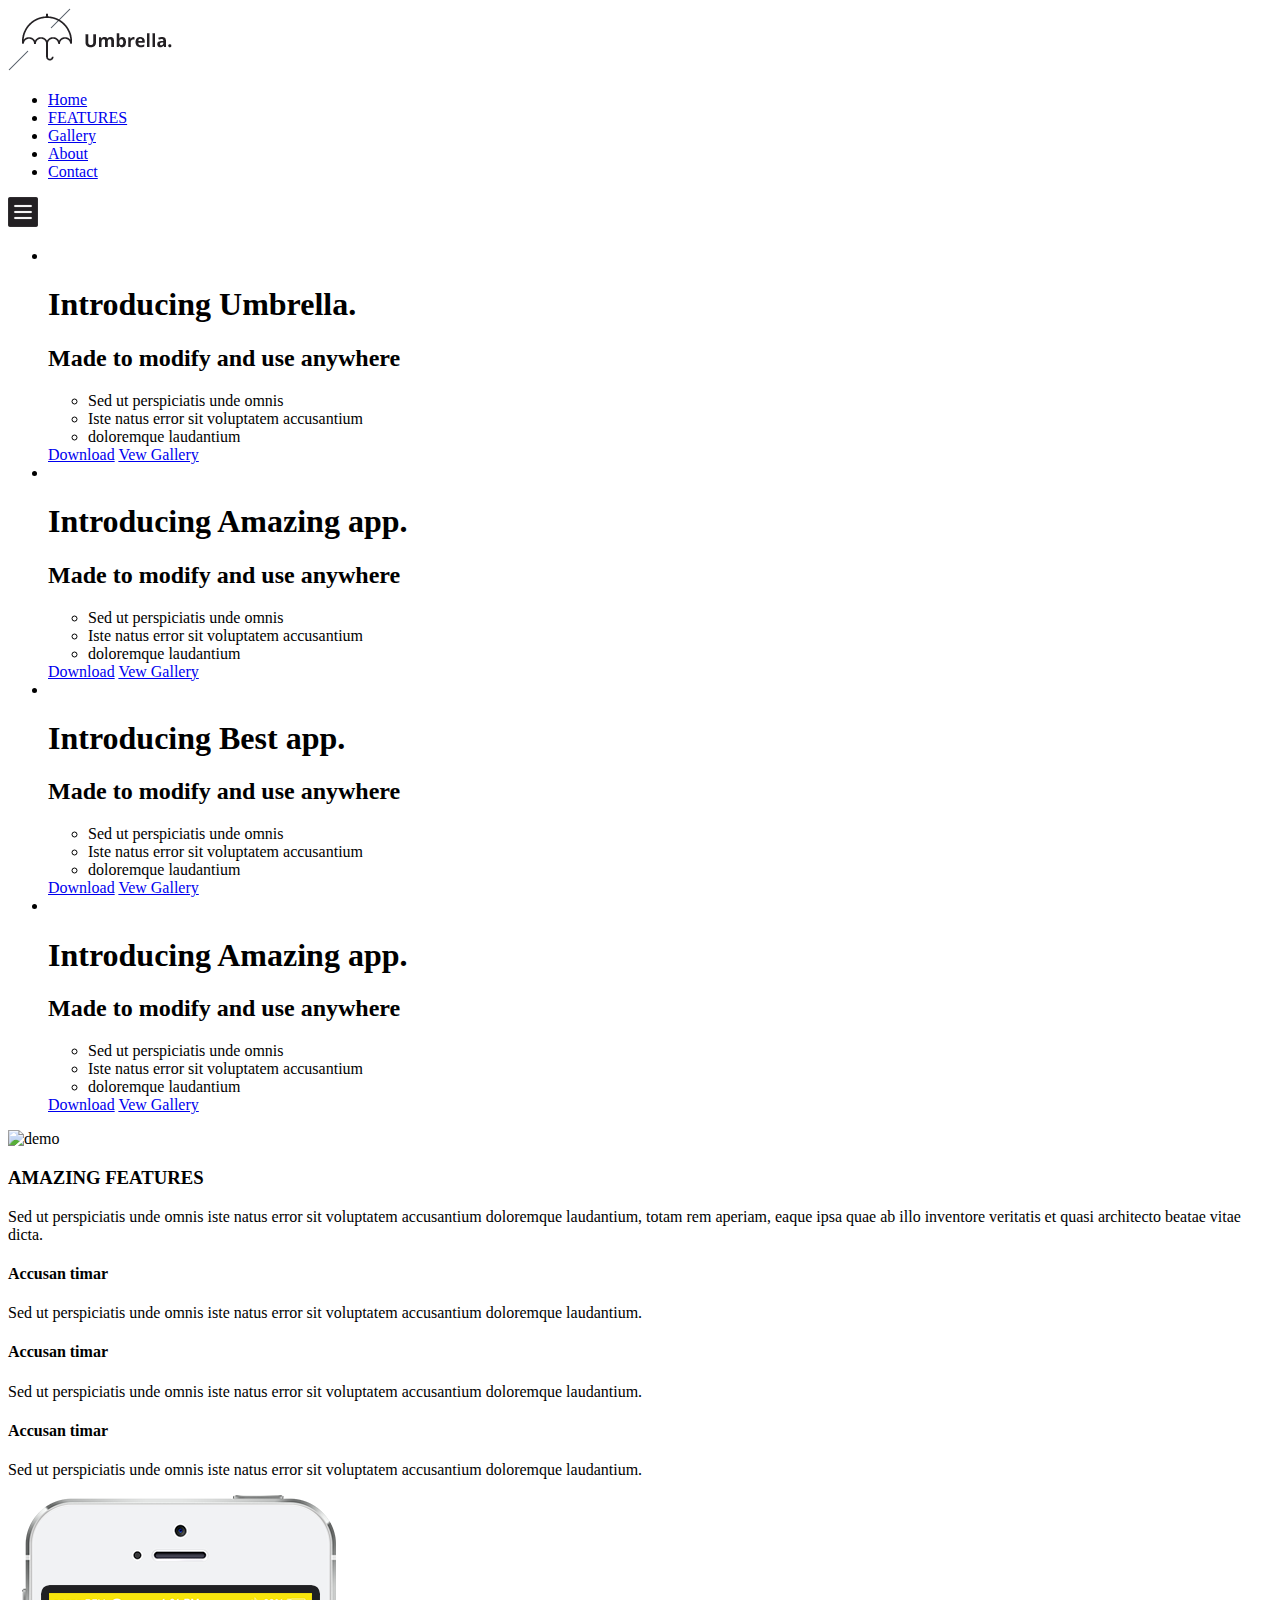
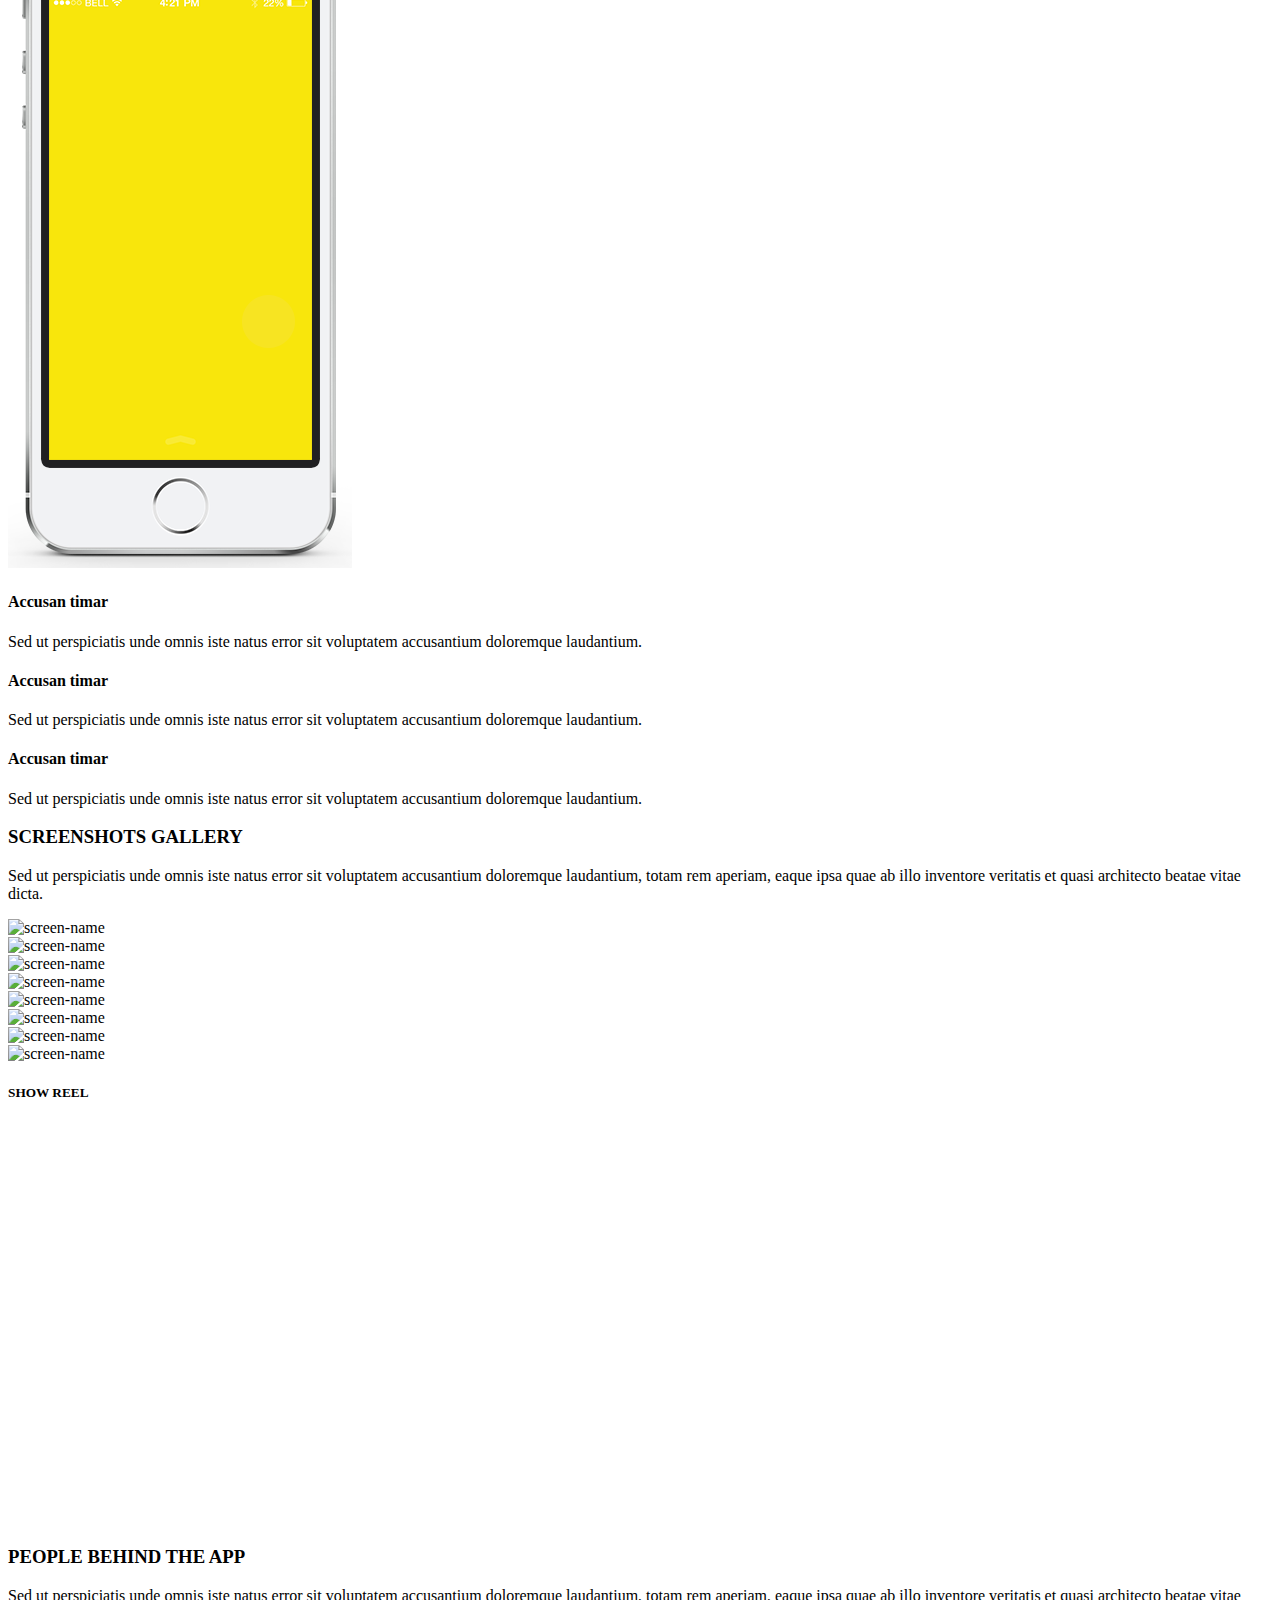
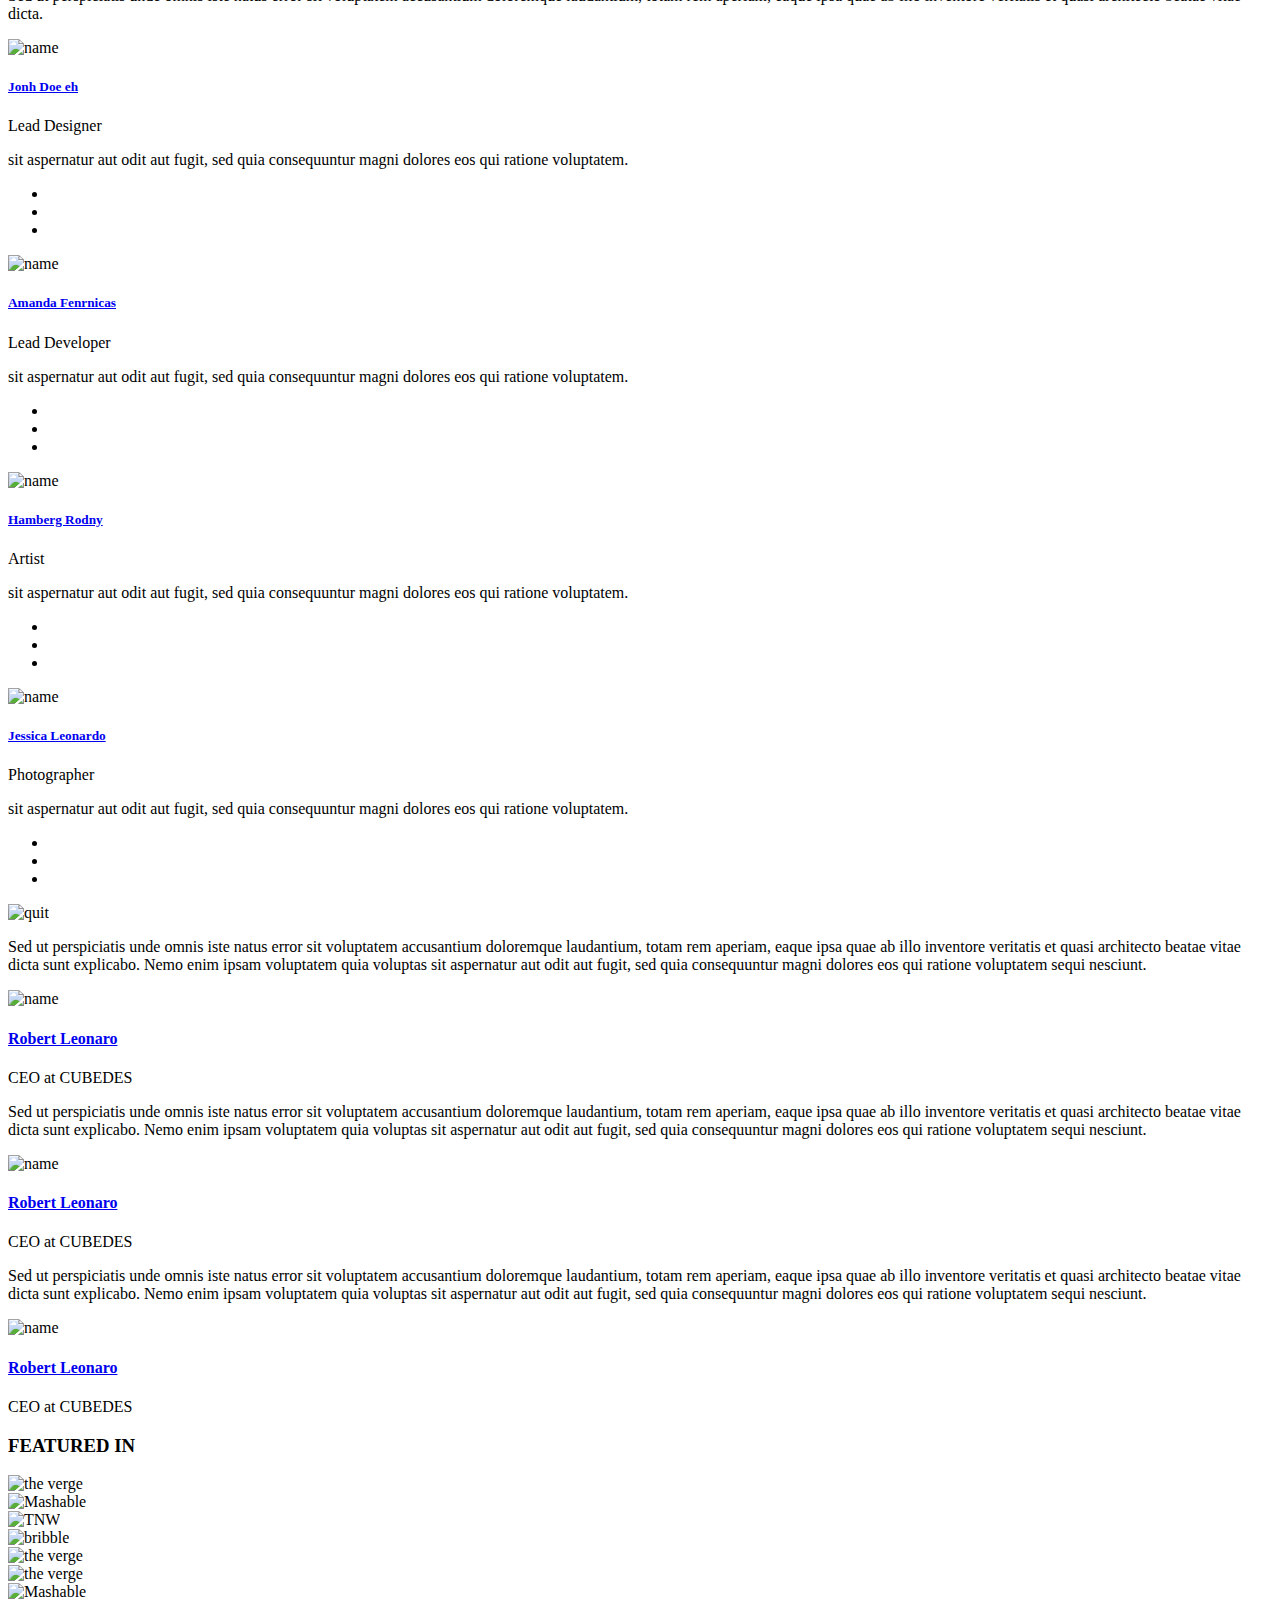
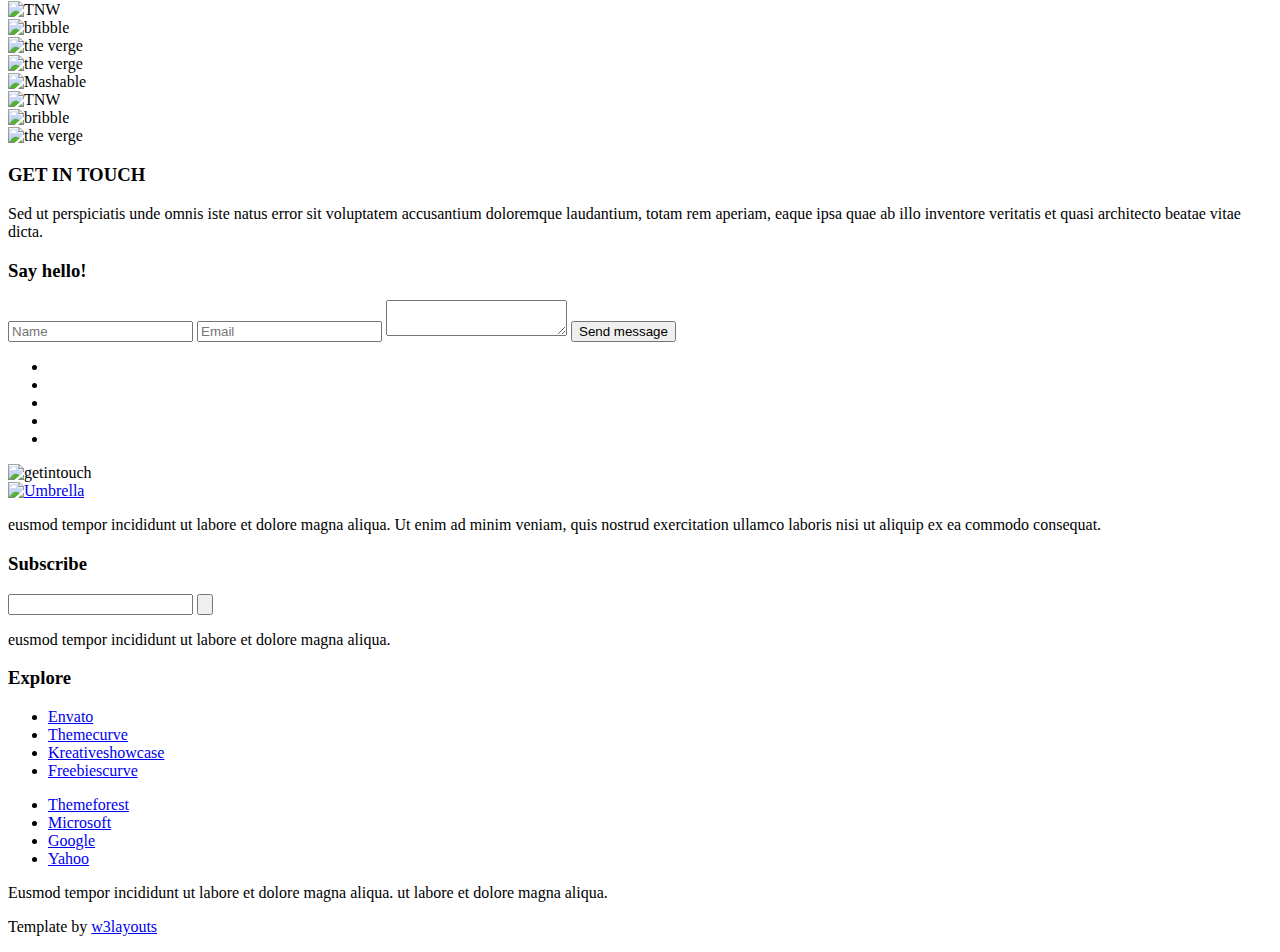
==== flask-boilerplate-master/templates/pretty_front/index.html @ e5119128 "fix this david" ====
<!DOCTYPE HTML>
<html>
	<head>
		<title>Umbrella Bootstarp Website Template | Home :: w3layouts</title>
		<link href="static/css/bootstrap.css" rel='stylesheet' type='text/css' />
		<link rel="shortcut icon" href="images/fav.png" />	
		<!-- jQuery (necessary for Bootstrap's JavaScript plugins) -->
		<script src="static/js/jquery.min.js"></script>
		 <!---- start-smoth-scrolling---->
		<script type="text/javascript" src="js/move-top.js"></script>
		<script type="text/javascript" src="js/easing.js"></script>
		<script type="text/javascript">
			jQuery(document).ready(function($) {
				$(".scroll").click(function(event){		
					event.preventDefault();
					$('html,body').animate({scrollTop:$(this.hash).offset().top},1000);
				});
			});
		</script>
		 <!-- Custom Theme files -->
		<link href="static/css/style.css" rel='stylesheet' type='text/css' />
   		 <!-- Custom Theme files -->
		<meta name="viewport" content="width=device-width, initial-scale=1">
		<script type="application/x-javascript"> addEventListener("load", function() { setTimeout(hideURLbar, 0); }, false); function hideURLbar(){ window.scrollTo(0,1); } </script>
		</script>
		<!----webfonts---->
		<link href='http://fonts.googleapis.com/css?family=Open+Sans:400,300,600,800,700' rel='stylesheet' type='text/css'>
		<!----//webfonts---->
		<!----start-top-nav-script---->
		<script>
			$(function() {
				var pull 		= $('#pull');
					menu 		= $('nav ul');
					menuHeight	= menu.height();
				$(pull).on('click', function(e) {
					e.preventDefault();
					menu.slideToggle();
				});
				$(window).resize(function(){
	        		var w = $(window).width();
	        		if(w > 320 && menu.is(':hidden')) {
	        			menu.removeAttr('style');
	        		}
	    		});
			});
		</script>
		<!----//End-top-nav-script---->
</head>
	<body>
		<!-----start-container----->
		<!-----header-section------>
		<div class="header-section">
			<!----- start-header---->
			<div id="home" class="header">
				<div class="container">
					<div class="top-header">
						<div class="logo">
							<a href="#"><img src="images/logo.png" title="logo" /></a>
						</div>
						<!----start-top-nav---->
						 <nav class="top-nav">
							<ul class="top-nav">
								<li class="active"><a href="#home" class="scroll">Home </a></li>
								<li class="page-scroll"><a href="#fea" class="scroll">FEATURES</a></li>
								<li class="page-scroll"><a href="#gallery" class="scroll">Gallery</a></li>
								<li class="page-scroll"><a href="#about" class="scroll">About </a></li>
								<li class="contatct-active" class="page-scroll"><a href="#contact" class="scroll">Contact</a></li>
							</ul>
							<a href="#" id="pull"><img src="images/nav-icon.png" title="menu" /></a>
						</nav>
						<div class="clearfix"> </div>
					</div>
				</div>
			</div>
			<!----- //End-header---->
			<!----- start-slider---->
			<!----start-slider-script---->
			<script src="static/js/responsiveslides.min.js"></script>
			 <script>
			    // You can also use "$(window).load(function() {"
			    $(function () {
			      // Slideshow 4
			      $("#slider4").responsiveSlides({
			        auto: true,
			        pager: true,
			        nav: true,
			        speed: 500,
			        namespace: "callbacks",
			        before: function () {
			          $('.events').append("<li>before event fired.</li>");
			        },
			        after: function () {
			          $('.events').append("<li>after event fired.</li>");
			        }
			      });
			
			    });
			  </script>
			<!----//End-slider-script---->
			<!-- Slideshow 4 -->
			    <div  id="top" class="callbacks_container">
			      <ul class="rslides" id="slider4">
			        <li>
			          <img src="static/images/slide.jpg" alt="">
			          <div class="caption text-center">
			          	<div class="slide-text-info">
			          		<h1>Introducing <span>Umbrella.</span></h1>
			          		<h2>Made to modify and use anywhere</h2>
			          		<div class="slide-text">
			          			<ul>
			          				<li><span> </span>Sed ut perspiciatis unde omnis </li>
			          				<li><span> </span>Iste natus error sit voluptatem accusantium </li>
			          				<li><span> </span>doloremque laudantium</li>
			          			</ul>
			          		</div>
			          		<div class="clearfix"> </div>
			          		<div class="big-btns">
			          			<a class="download" href="#"><label> </label>Download</a>
			          			<a class="view" href="#"><label> </label>Vew Gallery</a>
			          		</div>
			          	</div>
			          </div>
			        </li>
			        <li>
			          <img src="static/images/slide.jpg" alt="">
			          <div class="caption text-center">
			          	<div class="slide-text-info">
			          		<h1>Introducing <span>Amazing app.</span></h1>
			          		<h2>Made to modify and use anywhere</h2>
			          		<div class="slide-text">
			          			<ul>
			          				<li><span> </span>Sed ut perspiciatis unde omnis </li>
			          				<li><span> </span>Iste natus error sit voluptatem accusantium </li>
			          				<li><span> </span>doloremque laudantium</li>
			          			</ul>
			          		</div>
			          		<div class="clearfix"> </div>
			          		<div class="big-btns">
			          			<a class="download" href="#"><label> </label>Download</a>
			          			<a class="view" href="#"><label> </label>Vew Gallery</a>
			          		</div>
			          	</div>
			          </div>
			        </li>
			        <li>
			          <img src="static/images/slide.jpg" alt="">
			          <div class="caption text-center">
			          	<div class="slide-text-info">
			          		<h1>Introducing <span>Best app.</span></h1>
			          		<h2>Made to modify and use anywhere</h2>
			          		<div class="slide-text">
			          			<ul>
			          				<li><span> </span>Sed ut perspiciatis unde omnis </li>
			          				<li><span> </span>Iste natus error sit voluptatem accusantium </li>
			          				<li><span> </span>doloremque laudantium</li>
			          			</ul>
			          		</div>
			          		<div class="clearfix"> </div>
			          		<div class="big-btns">
			          			<a class="download" href="#"><label> </label>Download</a>
			          			<a class="view" href="#"><label> </label>Vew Gallery</a>
			          		</div>
			          	</div>
			          </div>
			        </li>
			        <li>
			          <img src="static/images/slide.jpg" alt="">
			           <div class="caption text-center">
			           <div class="slide-text-info">
			          		<h1>Introducing <span>Amazing app.</span></h1>
			          		<h2>Made to modify and use anywhere</h2>
			          		<div class="slide-text">
			          			<ul>
			          				<li><span> </span>Sed ut perspiciatis unde omnis </li>
			          				<li><span> </span>Iste natus error sit voluptatem accusantium </li>
			          				<li><span> </span>doloremque laudantium</li>
			          			</ul>
			          		</div>
			          		<div class="clearfix"> </div>
			          		<div class="big-btns">
			          				<a class="download" href="#"><label> </label>Download</a>
			          				<a class="view" href="#"><label> </label>Vew Gallery</a>
			          		</div>
			          	</div>
			          </div>
			        </li>
			      </ul>
			    </div>
			    <div class="clearfix"> </div>
			    <!-----divice----->
			    	<div class="divice-demo">
			    		<img src="static/images/divice-in-hand.png" title="demo" />
			    	</div>
			    <!---//divice----->
			<!----- //End-slider---->
			</div>
			<!-----//header-section----->
			<!----features----->
			<div id="fea" class="features">
				<div class="container">
					<div class="section-head text-center">
						<h3><span class="frist"> </span>AMAZING FEATURES<span class="second"> </span></h3>
						<p>Sed ut perspiciatis unde omnis iste natus error sit voluptatem accusantium doloremque laudantium, totam rem aperiam, eaque ipsa quae ab illo inventore veritatis et quasi architecto beatae vitae dicta.</p>
					</div>
					<!----features-grids----->
					<div class="features-grids">
						<div class="col-md-4 features-grid">
							<div class="features-grid-info">
								<div class="col-md-2 features-icon">
									<span class="f-icon0"> </span>
								</div>
								<div class="col-md-10 features-info">
									<h4>Accusan timar</h4>
									<p>Sed ut perspiciatis unde omnis iste natus error sit voluptatem accusantium doloremque laudantium.</p>
								</div>
								<div class="clearfix"> </div>
							</div>
							<div class="features-grid-info">
								<div class="col-md-2 features-icon">
									<span class="f-icon1"> </span>
								</div>
								<div class="col-md-10 features-info">
									<h4>Accusan timar</h4>
									<p>Sed ut perspiciatis unde omnis iste natus error sit voluptatem accusantium doloremque laudantium.</p>
								</div>
								<div class="clearfix"> </div>
							</div>
							<div class="features-grid-info">
								<div class="col-md-2 features-icon">
									<span class="f-icon2"> </span>
								</div>
								<div class="col-md-10 features-info">
									<h4>Accusan timar</h4>
									<p>Sed ut perspiciatis unde omnis iste natus error sit voluptatem accusantium doloremque laudantium.</p>
								</div>
								<div class="clearfix"> </div>
							</div>
							
						</div><!---end-features-grid---->
						<div class="col-md-4 features-grid">
							<div class="big-divice">
								<img src="images/divice.png" title="features-demo" />
							</div>
						</div><!---end-features-grid---->
						<div class="col-md-4 features-grid">
							<div class="features-grid-info">
								<div class="col-md-2 features-icon1">
									<span class="f-icon3"> </span>
								</div>
								<div class="col-md-10 features-info">
									<h4>Accusan timar</h4>
									<p>Sed ut perspiciatis unde omnis iste natus error sit voluptatem accusantium doloremque laudantium.</p>
								</div>
								<div class="clearfix"> </div>
							</div>
							<div class="features-grid-info">
								<div class="col-md-2 features-icon1">
									<span class="f-icon4"> </span>
								</div>
								<div class="col-md-10 features-info">
									<h4>Accusan timar</h4>
									<p>Sed ut perspiciatis unde omnis iste natus error sit voluptatem accusantium doloremque laudantium.</p>
								</div>
								<div class="clearfix"> </div>
							</div>
							<div class="features-grid-info">
								<div class="col-md-2 features-icon1">
									<span class="f-icon5"> </span>
								</div>
								<div class="col-md-10 features-info">
									<h4>Accusan timar</h4>
									<p>Sed ut perspiciatis unde omnis iste natus error sit voluptatem accusantium doloremque laudantium.</p>
								</div>
								<div class="clearfix"> </div>
							</div>
							
						</div><!---end-features-grid---->
						<div class="clearfix"> </div>
					</div>
				</div>
					<!----//features-grids----->
					<!----//features----->
					<!----screen-shot-gallery---->
					<div id="gallery" class="screen-shot-gallery">
						<div class="container">
							<div class="section-head text-center">
								<h3><span class="frist"> </span>SCREENSHOTS GALLERY<span class="second"> </span></h3>
								<p>Sed ut perspiciatis unde omnis iste natus error sit voluptatem accusantium doloremque laudantium, totam rem aperiam, eaque ipsa quae ab illo inventore veritatis et quasi architecto beatae vitae dicta.</p>
							</div>
						</div>
						<!----sreen-gallery-cursual---->
						<div class="sreen-gallery-cursual">
							 <!-- requried-jsfiles-for owl -->
							<link href="static/css/owl.carousel.css" rel="stylesheet">
							    <script src="static/js/owl.carousel.js"></script>
							        <script>
							    $(document).ready(function() {
							      $("#owl-demo").owlCarousel({
							        items : 3,
							        lazyLoad : true,
							        autoPlay : true,
							      });
							    });
							    </script>
							 <!-- //requried-jsfiles-for owl -->
							 <!-- start content_slider -->
							 <div class="container">
						       <div id="owl-demo" class="owl-carousel">
					                <div class="item">
					                	<img class="lazyOwl" data-src="static/images/screen.png" alt="screen-name">
					                </div>
					                <div class="item">
					                	<img class="lazyOwl" data-src="static/images/screen.png" alt="screen-name">
					                </div>
					                <div class="item">
					                	<img class="lazyOwl" data-src="static/images/screen.png" alt="screen-name">
					                </div>
					                <div class="item">
					                	<img class="lazyOwl" data-src="static/images/screen.png" alt="screen-name">
					                </div>
					                <div class="item">
					                	<img class="lazyOwl" data-src="static/images/screen.png" alt="screen-name">
					                </div>
					                <div class="item">
					                	<img class="lazyOwl" data-src="static/images/screen.png" alt="screen-name">
					                </div>
					                <div class="item">
					                	<img class="lazyOwl" data-src="static/images/screen.png" alt="screen-name">
					                </div>
					                <div class="item">
					                	<img class="lazyOwl" data-src="static/images/screen.png" alt="screen-name">
					                </div>
				              </div>
						</div>
						<!--//sreen-gallery-cursual---->
					</div>
				</div>
				<!--//screen-shot-gallery---->
				<!---- show-reel ---->
				<!---pop-up-box---->
					<link href="static/css/popuo-box.css" rel="stylesheet" type="text/css" media="all"/>
					<script src="static/js/jquery.magnific-popup.js" type="text/javascript"></script>
					<!---//pop-up-box---->
				<div class="show-reel text-center">
					<div class="container">
						<h5>SHOW  <a class="popup-with-zoom-anim" href="#small-dialog"><span> </span></a> REEL</h5>
						<div id="small-dialog" class="mfp-hide">
						<iframe src="//player.vimeo.com/video/38584262" width="100%" height="400" frameborder="0" webkitallowfullscreen mozallowfullscreen allowfullscreen> </iframe>
					</div>
					 <script>
							$(document).ready(function() {
							$('.popup-with-zoom-anim').magnificPopup({
								type: 'inline',
								fixedContentPos: false,
								fixedBgPos: true,
								overflowY: 'auto',
								closeBtnInside: true,
								preloader: false,
								midClick: true,
								removalDelay: 300,
								mainClass: 'my-mfp-zoom-in'
							});
																							
							});
					</script>	
					</div>
				</div>
				<!---- //show-reel ---->
				<!----team---->
				<div id="about" class="team">
					<div class="container">
						<div class="section-head text-center">
							<h3><span class="frist"> </span>PEOPLE BEHIND THE APP<span class="second"> </span></h3>
							<p>Sed ut perspiciatis unde omnis iste natus error sit voluptatem accusantium doloremque laudantium, totam rem aperiam, eaque ipsa quae ab illo inventore veritatis et quasi architecto beatae vitae dicta.</p>
						</div>
					</div>
					<!----team-members---->
					<div class="team-members">
						<div class="container">
							<div class="col-md-3 team-member">
								<div class="team-member-info">
									<img class="member-pic" src="static/images/team-member4.jpg" title="name" />
									<h5><a href="#">Jonh Doe eh</a></h5>
									<span>Lead Designer</span>
									<label class="team-member-caption text-center">
										<p>sit aspernatur aut odit aut fugit, sed quia consequuntur magni dolores eos qui ratione voluptatem.</p>
										<ul>
											<li><a class="t-twitter" href="#"><span> </span></a></li>
											<li><a class="t-facebook" href="#"><span> </span></a></li>
											<li><a class="t-googleplus" href="#"><span> </span></a></li>
											<div class="clearfix"> </div>
										</ul>
									</label>
								</div>
							</div><!--- end-team-member --->
							<div class="col-md-3 team-member">
								<div class="team-member-info">
									<img class="member-pic" src="static/images/team-member1.jpg" title="name" />
									<h5><a href="#">Amanda Fenrnicas</a></h5>
									<span>Lead Developer</span>
									<label class="team-member-caption text-center">
										<p>sit aspernatur aut odit aut fugit, sed quia consequuntur magni dolores eos qui ratione voluptatem.</p>
										<ul>
											<li><a class="t-twitter" href="#"><span> </span></a></li>
											<li><a class="t-facebook" href="#"><span> </span></a></li>
											<li><a class="t-googleplus" href="#"><span> </span></a></li>
											<div class="clearfix"> </div>
										</ul>
									</label>
								</div>
							</div><!--- end-team-member --->
							<div class="col-md-3 team-member">
								<div class="team-member-info">
									<img class="member-pic" src="static/images/team-member2.jpg" title="name" />
									<h5><a href="#">Hamberg Rodny</a></h5>
									<span>Artist</span>
									<label class="team-member-caption text-center">
										<p>sit aspernatur aut odit aut fugit, sed quia consequuntur magni dolores eos qui ratione voluptatem.</p>
										<ul>
											<li><a class="t-twitter" href="#"><span> </span></a></li>
											<li><a class="t-facebook" href="#"><span> </span></a></li>
											<li><a class="t-googleplus" href="#"><span> </span></a></li>
											<div class="clearfix"> </div>
										</ul>
									</label>
								</div>
							</div><!--- end-team-member --->
							<div class="col-md-3 team-member">
								<div class="team-member-info">
									<img class="member-pic" src="static/images/team-member3.jpg" title="name" />
									<h5><a href="#">Jessica Leonardo</a></h5>
									<span>Photographer</span>
									<label class="team-member-caption text-center">
										<p>sit aspernatur aut odit aut fugit, sed quia consequuntur magni dolores eos qui ratione voluptatem.</p>
										<ul>
											<li><a class="t-twitter" href="#"><span> </span></a></li>
											<li><a class="t-facebook" href="#"><span> </span></a></li>
											<li><a class="t-googleplus" href="#"><span> </span></a></li>
											<div class="clearfix"> </div>
										</ul>
									</label>
								</div>
							</div><!--- end-team-member --->
							<div class="clearfix"> </div>
						</div>
							<div class="clearfix"> </div>
					<!--//team-members---->
					</div>
				</div>
				<!----//team---->
				<div class="clearfix"> </div>
				<!----people-says----->
					<div class="test-monials text-center">
						<div class="container">
							<span><img src="static/images/icon1.png" title="quit"/></span>
						<script>
							    $(document).ready(function() {
							      $("#owl-demo1").owlCarousel({
							        items : 1,
							        lazyLoad : true,
							        autoPlay : true,
							        itemsDesktop : 2,
							      });
							    });
						 </script>
						<div id="owl-demo1" class="owl-carousel">
					       <div class="item">
					          <p>Sed ut perspiciatis unde omnis iste natus error sit voluptatem accusantium doloremque laudantium, totam rem aperiam, eaque ipsa quae ab illo inventore veritatis et quasi architecto beatae vitae dicta sunt explicabo. Nemo enim ipsam voluptatem quia voluptas sit aspernatur aut odit aut fugit, sed quia consequuntur magni dolores eos qui ratione voluptatem sequi nesciunt.</p>
					     		<div class="quit-people">
					     			<img src="static/images/quit-people.jpg" title="name" />
					     			<h4><a href="#"> Robert Leonaro</a></h4>
					     			<span>CEO at CUBEDES</span>
					     		</div>
					       </div>
					        <div class="item">
					          <p>Sed ut perspiciatis unde omnis iste natus error sit voluptatem accusantium doloremque laudantium, totam rem aperiam, eaque ipsa quae ab illo inventore veritatis et quasi architecto beatae vitae dicta sunt explicabo. Nemo enim ipsam voluptatem quia voluptas sit aspernatur aut odit aut fugit, sed quia consequuntur magni dolores eos qui ratione voluptatem sequi nesciunt.</p>
					     		<div class="quit-people">
					     			<img src="static/images/quit-people.jpg" title="name" />
					     			<h4><a href="#"> Robert Leonaro</a></h4>
					     			<span>CEO at CUBEDES</span>
					     		</div>
					       </div>
					        <div class="item">
					          <p>Sed ut perspiciatis unde omnis iste natus error sit voluptatem accusantium doloremque laudantium, totam rem aperiam, eaque ipsa quae ab illo inventore veritatis et quasi architecto beatae vitae dicta sunt explicabo. Nemo enim ipsam voluptatem quia voluptas sit aspernatur aut odit aut fugit, sed quia consequuntur magni dolores eos qui ratione voluptatem sequi nesciunt.</p>
					     		<div class="quit-people">
					     			<img src="static/images/quit-people.jpg" title="name" />
					     			<h4><a href="#"> Robert Leonaro</a></h4>
					     			<span>CEO at CUBEDES</span>
					     		</div>
					       </div>
				         </div>
				         </div>
					</div>
				<!----//people-says----->
				<!-----FEATURED----->
				<div class="featured">
					<div class="section-head text-center">
						<h3><span class="frist"> </span>FEATURED IN<span class="second"> </span></h3>
					</div>
						<script>
							    $(document).ready(function() {
							      $("#owl-demo2").owlCarousel({
							        items : 5,
							        lazyLoad : true,
							        autoPlay : true,
							        pagination : false,
							      });
							    });
						 </script>
						<div id="owl-demo2" class="owl-carousel">
					       <div class="item">
					       		<img src="static/images/brand-logo1.png" title="the verge" />
					       </div>
					       <div class="item">
					       		<img src="static/images/brand-logo2.png" title="Mashable" />
					       </div>
					       <div class="item">
					       		<img src="static/images/brand-logo3.png" title="TNW" />
					       </div>
					       <div class="item">
					       		<img src="static/images/brand-logo4.png" title="bribble" />
					       </div>
					       <div class="item">
					       		<img src="static/images/brand-logo1.png" title="the verge" />
					       </div>
					       <div class="item">
					       		<img src="static/images/brand-logo1.png" title="the verge" />
					       </div>
					       <div class="item">
					       		<img src="static/images/brand-logo2.png" title="Mashable" />
					       </div>
					       <div class="item">
					       		<img src="static/images/brand-logo3.png" title="TNW" />
					       </div>
					       <div class="item">
					       		<img src="static/images/brand-logo4.png" title="bribble" />
					       </div>
					       <div class="item">
					       		<img src="static/images/brand-logo1.png" title="the verge" />
					       </div>
					       <div class="item">
					       		<img src="static/images/brand-logo1.png" title="the verge" />
					       </div>
					       <div class="item">
					       		<img src="static/images/brand-logo2.png" title="Mashable" />
					       </div>
					       <div class="item">
					       		<img src="static/images/brand-logo3.png" title="TNW" />
					       </div>
					       <div class="item">
					       		<img src="static/images/brand-logo4.png" title="bribble" />
					       </div>
					       <div class="item">
					       		<img src="static/images/brand-logo1.png" title="the verge" />
					       </div>
						</div>
			</div>
			<!-----FEATURED----->
			<!-----getintouch----->
			<div id="contact" class="getintouch">
				<div class="container">
					<div class="section-head text-center">
						<h3><span class="frist"> </span>GET IN TOUCH<span class="second"> </span></h3>
						<p>Sed ut perspiciatis unde omnis iste natus error sit voluptatem accusantium doloremque laudantium, totam rem aperiam, eaque ipsa quae ab illo inventore veritatis et quasi architecto beatae vitae dicta.</p>
					</div>
					<!---->
					<div class="col-md-9 getintouch-left">
						<div class="contact-form col-md-10">
							<h3>Say hello!</h3>
							<form>
								<input type="text" placeholder="Name" required />
								<input type="text"  placeholder="Email" required />
								<textarea placeholder="Message" required /> </textarea>
								<input type="submit" value="Send message" />
							</form>
						</div>
						<ul class="footer-social-icons col-md-2 text-center">
							<li><a class="f-be" href="#"><span> </span></a></li>
							<li><a class="f-tw" href="#"><span> </span></a></li>
							<li><a class="f-db" href="#"><span> </span></a></li>
							<li><a class="f-ti" href="#"><span> </span></a></li>
							<li><a class="f-go" href="#"><span> </span></a></li>
							<div class="clearfix"> </div>
						</ul>
					</div>
					<div class="col-md-2 getintouch-left">
						<div class="footer-divice">
							<img src="static/images/divice-half.png" title="getintouch" />
						</div>
					</div>	
				</div>
			</div>
			<!---//getintouch----->
			<!-----footer----->
			<div class="footer">
				<div class="container">
					<div class="footer-grids">
						<div class="col-md-3 footer-grid about-info">
							<a href="#"><img src="static/images/logo.png" title="Umbrella" /></a>
							<p>eusmod tempor incididunt ut labore et dolore magna aliqua. Ut enim ad minim veniam, quis nostrud exercitation ullamco laboris nisi ut aliquip ex ea commodo consequat.</p>
						</div>
						<div class="col-md-3 footer-grid subscribe">
							<h3>Subscribe </h3>
							<form>
								<input type="text" placeholder="" required />
								<input type="submit" value="" />
							</form>
							<p>eusmod tempor incididunt ut labore et dolore magna aliqua. </p>
						</div>
						<div class="col-md-3 footer-grid explore">
							<h3>Explore</h3>
							<ul class="col-md-6">
								<li><a href="#">Envato</a></li>
								<li><a href="#">Themecurve</a></li>
								<li><a href="#">Kreativeshowcase</a></li>
								<li><a href="#">Freebiescurve</a></li>
							</ul>
							<ul class="col-md-6">
								<li><a href="#">Themeforest</a></li>
								<li><a href="#">Microsoft</a></li>
								<li><a href="#">Google</a></li>
								<li><a href="#">Yahoo</a></li>
							</ul>
							<div class="clearfix"> </div>
						</div>
						<div class="col-md-3 footer-grid copy-right">
							<p>Eusmod tempor incididunt ut labore et dolore magna aliqua. ut labore et dolore magna aliqua. </p>
							<p class="copy">Template by <a href="http://w3layouts.com/">w3layouts</a></p>
						</div>
						<div class="clearfix"> </div>
						<script type="text/javascript">
							$(document).ready(function() {
								/*
								var defaults = {
						  			containerID: 'toTop', // fading element id
									containerHoverID: 'toTopHover', // fading element hover id
									scrollSpeed: 1200,
									easingType: 'linear' 
						 		};
								*/
								
								$().UItoTop({ easingType: 'easeOutQuart' });
								
							});
						</script>
							<a href="#" id="toTop" style="display: block;"> <span id="toTopHover" style="opacity: 1;"> </span></a>
					</div>
				</div>
			</div>
			<!---//footer----->
			
	</body>
</html>
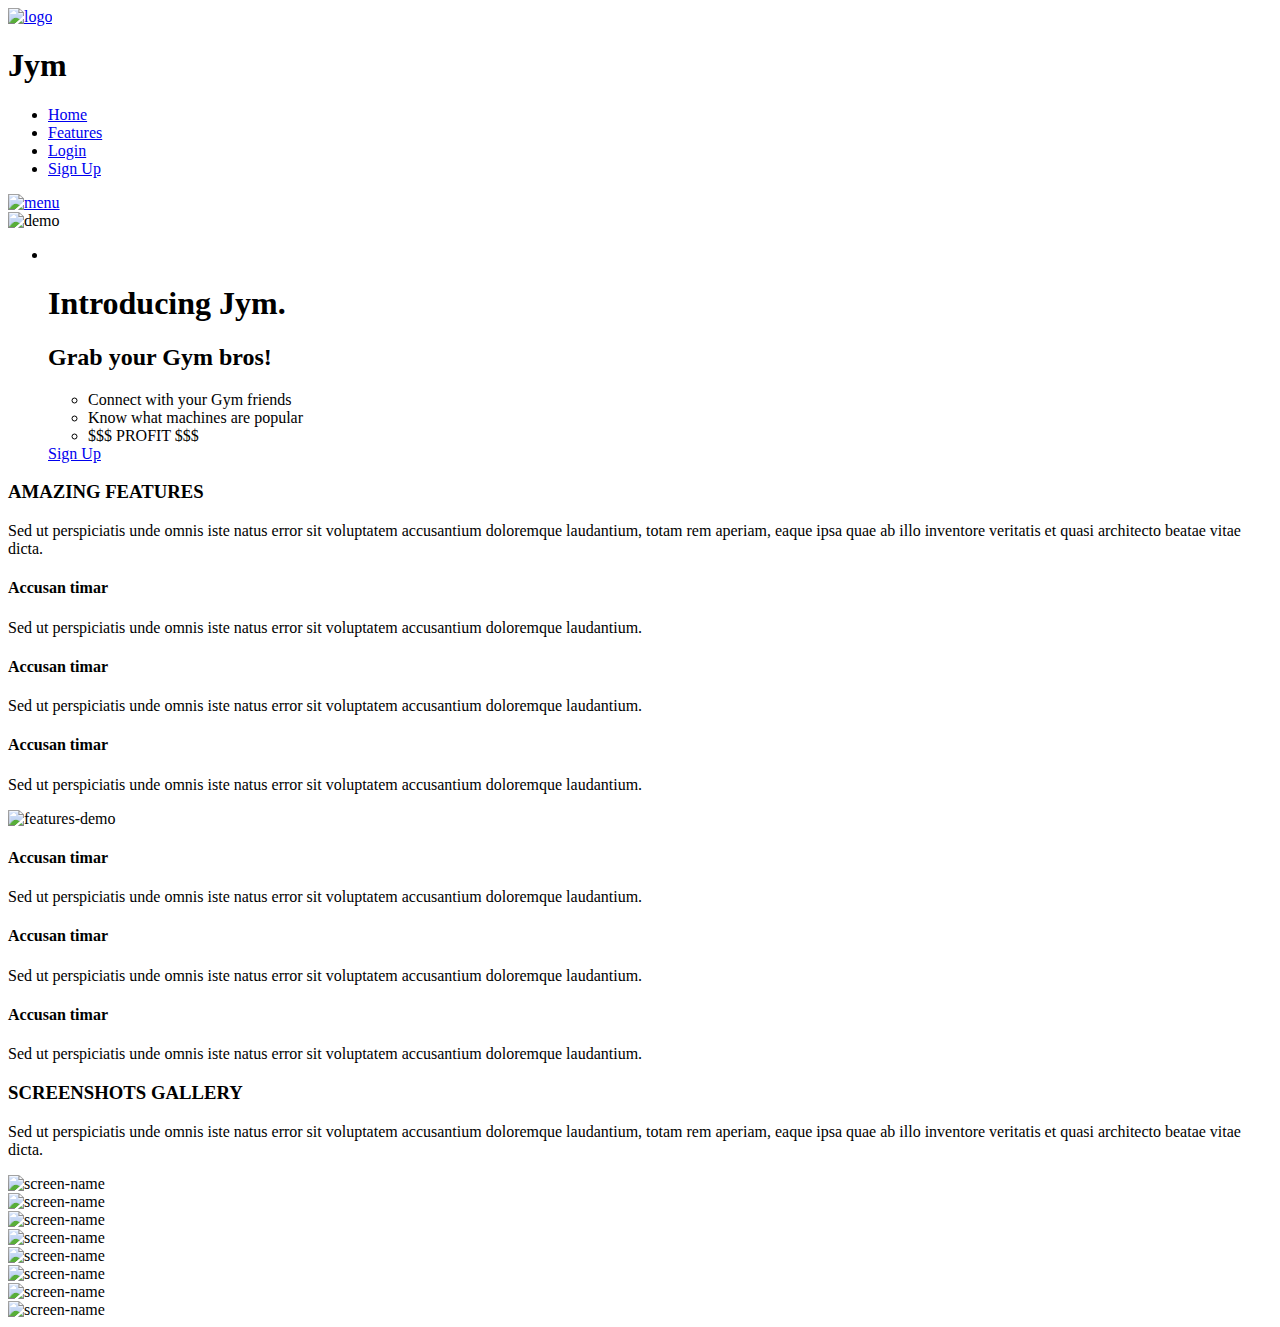
==== commit d6da5862: "dqiswdgqie" ====
--- a/flask-boilerplate-master/templates/pretty_front/index.html
+++ b/flask-boilerplate-master/templates/pretty_front/index.html
@@ -2,9 +2,9 @@
 <!DOCTYPE HTML>
 <html>
 	<head>
-		<title>Umbrella Bootstarp Website Template | Home :: w3layouts</title>
+		<title>Jym</title>
 		<link href="static/css/bootstrap.css" rel='stylesheet' type='text/css' />
-		<link rel="shortcut icon" href="images/fav.png" />	
+		<link rel="shortcut icon" href="static/img/fav.png" />	
 		<!-- jQuery (necessary for Bootstrap's JavaScript plugins) -->
 		<script src="static/js/jquery.min.js"></script>
 		 <!---- start-smoth-scrolling---->
@@ -26,6 +26,7 @@
 		</script>
 		<!----webfonts---->
 		<link href='http://fonts.googleapis.com/css?family=Open+Sans:400,300,600,800,700' rel='stylesheet' type='text/css'>
+		<link href='https://fonts.googleapis.com/css?family=Exo:400,900,800' rel='stylesheet' type='text/css'>
 		<!----//webfonts---->
 		<!----start-top-nav-script---->
 		<script>
@@ -56,18 +57,20 @@
 				<div class="container">
 					<div class="top-header">
 						<div class="logo">
-							<a href="#"><img src="images/logo.png" title="logo" /></a>
+							<a href="#"><img src="static/img/logo.png" title="logo" /></a> 
+						</div>
+						<div class="logo-text">
+							<h1>Jym</h1>
 						</div>
 						<!----start-top-nav---->
 						 <nav class="top-nav">
 							<ul class="top-nav">
 								<li class="active"><a href="#home" class="scroll">Home </a></li>
-								<li class="page-scroll"><a href="#fea" class="scroll">FEATURES</a></li>
-								<li class="page-scroll"><a href="#gallery" class="scroll">Gallery</a></li>
-								<li class="page-scroll"><a href="#about" class="scroll">About </a></li>
-								<li class="contatct-active" class="page-scroll"><a href="#contact" class="scroll">Contact</a></li>
+								<li class="page-scroll"><a href="#fea" class="scroll">Features</a></li>
+								<li class="page-scroll"><a href="#gallery" class="scroll">Login</a></li>
+								<li class="page-scroll"><a href="#about" class="scroll">Sign Up</a></li>
 							</ul>
-							<a href="#" id="pull"><img src="images/nav-icon.png" title="menu" /></a>
+							<a href="#" id="pull"><img src="static/img/nav-icon.png" title="menu" /></a>
 						</nav>
 						<div class="clearfix"> </div>
 					</div>
@@ -99,100 +102,39 @@
 			  </script>
 			<!----//End-slider-script---->
 			<!-- Slideshow 4 -->
-			    <div  id="top" class="callbacks_container">
+			<!--divice-->
+			    	<div class="divice-demo">
+			    		<img src="static/img/divice-in-hand.png" title="demo" />
+			    	</div>
+			    <!--//divice-->
+			    <div   class="callbacks_container">
 			      <ul class="rslides" id="slider4">
+
 			        <li>
-			          <img src="static/images/slide.jpg" alt="">
+			          <img src="static/img/slide.jpg" alt="">
 			          <div class="caption text-center">
 			          	<div class="slide-text-info">
-			          		<h1>Introducing <span>Umbrella.</span></h1>
-			          		<h2>Made to modify and use anywhere</h2>
+			          		<h1>Introducing <span>Jym.</span></h1>
+			          		<h2>Grab your Gym bros!</h2>
 			          		<div class="slide-text">
 			          			<ul>
-			          				<li><span> </span>Sed ut perspiciatis unde omnis </li>
-			          				<li><span> </span>Iste natus error sit voluptatem accusantium </li>
-			          				<li><span> </span>doloremque laudantium</li>
+			          				<li><span> </span>Connect with your Gym friends </li>
+			          				<li><span> </span>Know what machines are popular </li>
+			          				<li><span> </span>$$$ PROFIT $$$</li>
 			          			</ul>
 			          		</div>
 			          		<div class="clearfix"> </div>
 			          		<div class="big-btns">
-			          			<a class="download" href="#"><label> </label>Download</a>
-			          			<a class="view" href="#"><label> </label>Vew Gallery</a>
+			          			<a class="download" href="#"><label> </label>Sign Up</a>
 			          		</div>
 			          	</div>
 			          </div>
 			        </li>
-			        <li>
-			          <img src="static/images/slide.jpg" alt="">
-			          <div class="caption text-center">
-			          	<div class="slide-text-info">
-			          		<h1>Introducing <span>Amazing app.</span></h1>
-			          		<h2>Made to modify and use anywhere</h2>
-			          		<div class="slide-text">
-			          			<ul>
-			          				<li><span> </span>Sed ut perspiciatis unde omnis </li>
-			          				<li><span> </span>Iste natus error sit voluptatem accusantium </li>
-			          				<li><span> </span>doloremque laudantium</li>
-			          			</ul>
-			          		</div>
-			          		<div class="clearfix"> </div>
-			          		<div class="big-btns">
-			          			<a class="download" href="#"><label> </label>Download</a>
-			          			<a class="view" href="#"><label> </label>Vew Gallery</a>
-			          		</div>
-			          	</div>
-			          </div>
-			        </li>
-			        <li>
-			          <img src="static/images/slide.jpg" alt="">
-			          <div class="caption text-center">
-			          	<div class="slide-text-info">
-			          		<h1>Introducing <span>Best app.</span></h1>
-			          		<h2>Made to modify and use anywhere</h2>
-			          		<div class="slide-text">
-			          			<ul>
-			          				<li><span> </span>Sed ut perspiciatis unde omnis </li>
-			          				<li><span> </span>Iste natus error sit voluptatem accusantium </li>
-			          				<li><span> </span>doloremque laudantium</li>
-			          			</ul>
-			          		</div>
-			          		<div class="clearfix"> </div>
-			          		<div class="big-btns">
-			          			<a class="download" href="#"><label> </label>Download</a>
-			          			<a class="view" href="#"><label> </label>Vew Gallery</a>
-			          		</div>
-			          	</div>
-			          </div>
-			        </li>
-			        <li>
-			          <img src="static/images/slide.jpg" alt="">
-			           <div class="caption text-center">
-			           <div class="slide-text-info">
-			          		<h1>Introducing <span>Amazing app.</span></h1>
-			          		<h2>Made to modify and use anywhere</h2>
-			          		<div class="slide-text">
-			          			<ul>
-			          				<li><span> </span>Sed ut perspiciatis unde omnis </li>
-			          				<li><span> </span>Iste natus error sit voluptatem accusantium </li>
-			          				<li><span> </span>doloremque laudantium</li>
-			          			</ul>
-			          		</div>
-			          		<div class="clearfix"> </div>
-			          		<div class="big-btns">
-			          				<a class="download" href="#"><label> </label>Download</a>
-			          				<a class="view" href="#"><label> </label>Vew Gallery</a>
-			          		</div>
-			          	</div>
-			          </div>
-			        </li>
+
 			      </ul>
 			    </div>
 			    <div class="clearfix"> </div>
-			    <!-----divice----->
-			    	<div class="divice-demo">
-			    		<img src="static/images/divice-in-hand.png" title="demo" />
-			    	</div>
-			    <!---//divice----->
+			    
 			<!----- //End-slider---->
 			</div>
 			<!-----//header-section----->
@@ -240,7 +182,7 @@
 						</div><!---end-features-grid---->
 						<div class="col-md-4 features-grid">
 							<div class="big-divice">
-								<img src="images/divice.png" title="features-demo" />
+								<img src="static/img/divice.png" title="features-demo" />
 							</div>
 						</div><!---end-features-grid---->
 						<div class="col-md-4 features-grid">
@@ -308,348 +250,34 @@
 							 <div class="container">
 						       <div id="owl-demo" class="owl-carousel">
 					                <div class="item">
-					                	<img class="lazyOwl" data-src="static/images/screen.png" alt="screen-name">
-					                </div>
-					                <div class="item">
-					                	<img class="lazyOwl" data-src="static/images/screen.png" alt="screen-name">
-					                </div>
-					                <div class="item">
-					                	<img class="lazyOwl" data-src="static/images/screen.png" alt="screen-name">
-					                </div>
-					                <div class="item">
-					                	<img class="lazyOwl" data-src="static/images/screen.png" alt="screen-name">
-					                </div>
-					                <div class="item">
-					                	<img class="lazyOwl" data-src="static/images/screen.png" alt="screen-name">
-					                </div>
-					                <div class="item">
-					                	<img class="lazyOwl" data-src="static/images/screen.png" alt="screen-name">
-					                </div>
-					                <div class="item">
-					                	<img class="lazyOwl" data-src="static/images/screen.png" alt="screen-name">
-					                </div>
-					                <div class="item">
-					                	<img class="lazyOwl" data-src="static/images/screen.png" alt="screen-name">
+					                	<img class="lazyOwl" data-src="static/img/screen.png" alt="screen-name">
+					                </div>
+					                <div class="item">
+					                	<img class="lazyOwl" data-src="static/img/screen.png" alt="screen-name">
+					                </div>
+					                <div class="item">
+					                	<img class="lazyOwl" data-src="static/img/screen.png" alt="screen-name">
+					                </div>
+					                <div class="item">
+					                	<img class="lazyOwl" data-src="static/img/screen.png" alt="screen-name">
+					                </div>
+					                <div class="item">
+					                	<img class="lazyOwl" data-src="static/img/screen.png" alt="screen-name">
+					                </div>
+					                <div class="item">
+					                	<img class="lazyOwl" data-src="static/img/screen.png" alt="screen-name">
+					                </div>
+					                <div class="item">
+					                	<img class="lazyOwl" data-src="static/img/screen.png" alt="screen-name">
+					                </div>
+					                <div class="item">
+					                	<img class="lazyOwl" data-src="static/img/screen.png" alt="screen-name">
 					                </div>
 				              </div>
 						</div>
 						<!--//sreen-gallery-cursual---->
 					</div>
-				</div>
-				<!--//screen-shot-gallery---->
-				<!---- show-reel ---->
-				<!---pop-up-box---->
-					<link href="static/css/popuo-box.css" rel="stylesheet" type="text/css" media="all"/>
-					<script src="static/js/jquery.magnific-popup.js" type="text/javascript"></script>
-					<!---//pop-up-box---->
-				<div class="show-reel text-center">
-					<div class="container">
-						<h5>SHOW  <a class="popup-with-zoom-anim" href="#small-dialog"><span> </span></a> REEL</h5>
-						<div id="small-dialog" class="mfp-hide">
-						<iframe src="//player.vimeo.com/video/38584262" width="100%" height="400" frameborder="0" webkitallowfullscreen mozallowfullscreen allowfullscreen> </iframe>
-					</div>
-					 <script>
-							$(document).ready(function() {
-							$('.popup-with-zoom-anim').magnificPopup({
-								type: 'inline',
-								fixedContentPos: false,
-								fixedBgPos: true,
-								overflowY: 'auto',
-								closeBtnInside: true,
-								preloader: false,
-								midClick: true,
-								removalDelay: 300,
-								mainClass: 'my-mfp-zoom-in'
-							});
-																							
-							});
-					</script>	
-					</div>
-				</div>
-				<!---- //show-reel ---->
-				<!----team---->
-				<div id="about" class="team">
-					<div class="container">
-						<div class="section-head text-center">
-							<h3><span class="frist"> </span>PEOPLE BEHIND THE APP<span class="second"> </span></h3>
-							<p>Sed ut perspiciatis unde omnis iste natus error sit voluptatem accusantium doloremque laudantium, totam rem aperiam, eaque ipsa quae ab illo inventore veritatis et quasi architecto beatae vitae dicta.</p>
-						</div>
-					</div>
-					<!----team-members---->
-					<div class="team-members">
-						<div class="container">
-							<div class="col-md-3 team-member">
-								<div class="team-member-info">
-									<img class="member-pic" src="static/images/team-member4.jpg" title="name" />
-									<h5><a href="#">Jonh Doe eh</a></h5>
-									<span>Lead Designer</span>
-									<label class="team-member-caption text-center">
-										<p>sit aspernatur aut odit aut fugit, sed quia consequuntur magni dolores eos qui ratione voluptatem.</p>
-										<ul>
-											<li><a class="t-twitter" href="#"><span> </span></a></li>
-											<li><a class="t-facebook" href="#"><span> </span></a></li>
-											<li><a class="t-googleplus" href="#"><span> </span></a></li>
-											<div class="clearfix"> </div>
-										</ul>
-									</label>
-								</div>
-							</div><!--- end-team-member --->
-							<div class="col-md-3 team-member">
-								<div class="team-member-info">
-									<img class="member-pic" src="static/images/team-member1.jpg" title="name" />
-									<h5><a href="#">Amanda Fenrnicas</a></h5>
-									<span>Lead Developer</span>
-									<label class="team-member-caption text-center">
-										<p>sit aspernatur aut odit aut fugit, sed quia consequuntur magni dolores eos qui ratione voluptatem.</p>
-										<ul>
-											<li><a class="t-twitter" href="#"><span> </span></a></li>
-											<li><a class="t-facebook" href="#"><span> </span></a></li>
-											<li><a class="t-googleplus" href="#"><span> </span></a></li>
-											<div class="clearfix"> </div>
-										</ul>
-									</label>
-								</div>
-							</div><!--- end-team-member --->
-							<div class="col-md-3 team-member">
-								<div class="team-member-info">
-									<img class="member-pic" src="static/images/team-member2.jpg" title="name" />
-									<h5><a href="#">Hamberg Rodny</a></h5>
-									<span>Artist</span>
-									<label class="team-member-caption text-center">
-										<p>sit aspernatur aut odit aut fugit, sed quia consequuntur magni dolores eos qui ratione voluptatem.</p>
-										<ul>
-											<li><a class="t-twitter" href="#"><span> </span></a></li>
-											<li><a class="t-facebook" href="#"><span> </span></a></li>
-											<li><a class="t-googleplus" href="#"><span> </span></a></li>
-											<div class="clearfix"> </div>
-										</ul>
-									</label>
-								</div>
-							</div><!--- end-team-member --->
-							<div class="col-md-3 team-member">
-								<div class="team-member-info">
-									<img class="member-pic" src="static/images/team-member3.jpg" title="name" />
-									<h5><a href="#">Jessica Leonardo</a></h5>
-									<span>Photographer</span>
-									<label class="team-member-caption text-center">
-										<p>sit aspernatur aut odit aut fugit, sed quia consequuntur magni dolores eos qui ratione voluptatem.</p>
-										<ul>
-											<li><a class="t-twitter" href="#"><span> </span></a></li>
-											<li><a class="t-facebook" href="#"><span> </span></a></li>
-											<li><a class="t-googleplus" href="#"><span> </span></a></li>
-											<div class="clearfix"> </div>
-										</ul>
-									</label>
-								</div>
-							</div><!--- end-team-member --->
-							<div class="clearfix"> </div>
-						</div>
-							<div class="clearfix"> </div>
-					<!--//team-members---->
-					</div>
-				</div>
-				<!----//team---->
-				<div class="clearfix"> </div>
-				<!----people-says----->
-					<div class="test-monials text-center">
-						<div class="container">
-							<span><img src="static/images/icon1.png" title="quit"/></span>
-						<script>
-							    $(document).ready(function() {
-							      $("#owl-demo1").owlCarousel({
-							        items : 1,
-							        lazyLoad : true,
-							        autoPlay : true,
-							        itemsDesktop : 2,
-							      });
-							    });
-						 </script>
-						<div id="owl-demo1" class="owl-carousel">
-					       <div class="item">
-					          <p>Sed ut perspiciatis unde omnis iste natus error sit voluptatem accusantium doloremque laudantium, totam rem aperiam, eaque ipsa quae ab illo inventore veritatis et quasi architecto beatae vitae dicta sunt explicabo. Nemo enim ipsam voluptatem quia voluptas sit aspernatur aut odit aut fugit, sed quia consequuntur magni dolores eos qui ratione voluptatem sequi nesciunt.</p>
-					     		<div class="quit-people">
-					     			<img src="static/images/quit-people.jpg" title="name" />
-					     			<h4><a href="#"> Robert Leonaro</a></h4>
-					     			<span>CEO at CUBEDES</span>
-					     		</div>
-					       </div>
-					        <div class="item">
-					          <p>Sed ut perspiciatis unde omnis iste natus error sit voluptatem accusantium doloremque laudantium, totam rem aperiam, eaque ipsa quae ab illo inventore veritatis et quasi architecto beatae vitae dicta sunt explicabo. Nemo enim ipsam voluptatem quia voluptas sit aspernatur aut odit aut fugit, sed quia consequuntur magni dolores eos qui ratione voluptatem sequi nesciunt.</p>
-					     		<div class="quit-people">
-					     			<img src="static/images/quit-people.jpg" title="name" />
-					     			<h4><a href="#"> Robert Leonaro</a></h4>
-					     			<span>CEO at CUBEDES</span>
-					     		</div>
-					       </div>
-					        <div class="item">
-					          <p>Sed ut perspiciatis unde omnis iste natus error sit voluptatem accusantium doloremque laudantium, totam rem aperiam, eaque ipsa quae ab illo inventore veritatis et quasi architecto beatae vitae dicta sunt explicabo. Nemo enim ipsam voluptatem quia voluptas sit aspernatur aut odit aut fugit, sed quia consequuntur magni dolores eos qui ratione voluptatem sequi nesciunt.</p>
-					     		<div class="quit-people">
-					     			<img src="static/images/quit-people.jpg" title="name" />
-					     			<h4><a href="#"> Robert Leonaro</a></h4>
-					     			<span>CEO at CUBEDES</span>
-					     		</div>
-					       </div>
-				         </div>
-				         </div>
-					</div>
-				<!----//people-says----->
-				<!-----FEATURED----->
-				<div class="featured">
-					<div class="section-head text-center">
-						<h3><span class="frist"> </span>FEATURED IN<span class="second"> </span></h3>
-					</div>
-						<script>
-							    $(document).ready(function() {
-							      $("#owl-demo2").owlCarousel({
-							        items : 5,
-							        lazyLoad : true,
-							        autoPlay : true,
-							        pagination : false,
-							      });
-							    });
-						 </script>
-						<div id="owl-demo2" class="owl-carousel">
-					       <div class="item">
-					       		<img src="static/images/brand-logo1.png" title="the verge" />
-					       </div>
-					       <div class="item">
-					       		<img src="static/images/brand-logo2.png" title="Mashable" />
-					       </div>
-					       <div class="item">
-					       		<img src="static/images/brand-logo3.png" title="TNW" />
-					       </div>
-					       <div class="item">
-					       		<img src="static/images/brand-logo4.png" title="bribble" />
-					       </div>
-					       <div class="item">
-					       		<img src="static/images/brand-logo1.png" title="the verge" />
-					       </div>
-					       <div class="item">
-					       		<img src="static/images/brand-logo1.png" title="the verge" />
-					       </div>
-					       <div class="item">
-					       		<img src="static/images/brand-logo2.png" title="Mashable" />
-					       </div>
-					       <div class="item">
-					       		<img src="static/images/brand-logo3.png" title="TNW" />
-					       </div>
-					       <div class="item">
-					       		<img src="static/images/brand-logo4.png" title="bribble" />
-					       </div>
-					       <div class="item">
-					       		<img src="static/images/brand-logo1.png" title="the verge" />
-					       </div>
-					       <div class="item">
-					       		<img src="static/images/brand-logo1.png" title="the verge" />
-					       </div>
-					       <div class="item">
-					       		<img src="static/images/brand-logo2.png" title="Mashable" />
-					       </div>
-					       <div class="item">
-					       		<img src="static/images/brand-logo3.png" title="TNW" />
-					       </div>
-					       <div class="item">
-					       		<img src="static/images/brand-logo4.png" title="bribble" />
-					       </div>
-					       <div class="item">
-					       		<img src="static/images/brand-logo1.png" title="the verge" />
-					       </div>
-						</div>
-			</div>
-			<!-----FEATURED----->
-			<!-----getintouch----->
-			<div id="contact" class="getintouch">
-				<div class="container">
-					<div class="section-head text-center">
-						<h3><span class="frist"> </span>GET IN TOUCH<span class="second"> </span></h3>
-						<p>Sed ut perspiciatis unde omnis iste natus error sit voluptatem accusantium doloremque laudantium, totam rem aperiam, eaque ipsa quae ab illo inventore veritatis et quasi architecto beatae vitae dicta.</p>
-					</div>
-					<!---->
-					<div class="col-md-9 getintouch-left">
-						<div class="contact-form col-md-10">
-							<h3>Say hello!</h3>
-							<form>
-								<input type="text" placeholder="Name" required />
-								<input type="text"  placeholder="Email" required />
-								<textarea placeholder="Message" required /> </textarea>
-								<input type="submit" value="Send message" />
-							</form>
-						</div>
-						<ul class="footer-social-icons col-md-2 text-center">
-							<li><a class="f-be" href="#"><span> </span></a></li>
-							<li><a class="f-tw" href="#"><span> </span></a></li>
-							<li><a class="f-db" href="#"><span> </span></a></li>
-							<li><a class="f-ti" href="#"><span> </span></a></li>
-							<li><a class="f-go" href="#"><span> </span></a></li>
-							<div class="clearfix"> </div>
-						</ul>
-					</div>
-					<div class="col-md-2 getintouch-left">
-						<div class="footer-divice">
-							<img src="static/images/divice-half.png" title="getintouch" />
-						</div>
-					</div>	
-				</div>
-			</div>
-			<!---//getintouch----->
-			<!-----footer----->
-			<div class="footer">
-				<div class="container">
-					<div class="footer-grids">
-						<div class="col-md-3 footer-grid about-info">
-							<a href="#"><img src="static/images/logo.png" title="Umbrella" /></a>
-							<p>eusmod tempor incididunt ut labore et dolore magna aliqua. Ut enim ad minim veniam, quis nostrud exercitation ullamco laboris nisi ut aliquip ex ea commodo consequat.</p>
-						</div>
-						<div class="col-md-3 footer-grid subscribe">
-							<h3>Subscribe </h3>
-							<form>
-								<input type="text" placeholder="" required />
-								<input type="submit" value="" />
-							</form>
-							<p>eusmod tempor incididunt ut labore et dolore magna aliqua. </p>
-						</div>
-						<div class="col-md-3 footer-grid explore">
-							<h3>Explore</h3>
-							<ul class="col-md-6">
-								<li><a href="#">Envato</a></li>
-								<li><a href="#">Themecurve</a></li>
-								<li><a href="#">Kreativeshowcase</a></li>
-								<li><a href="#">Freebiescurve</a></li>
-							</ul>
-							<ul class="col-md-6">
-								<li><a href="#">Themeforest</a></li>
-								<li><a href="#">Microsoft</a></li>
-								<li><a href="#">Google</a></li>
-								<li><a href="#">Yahoo</a></li>
-							</ul>
-							<div class="clearfix"> </div>
-						</div>
-						<div class="col-md-3 footer-grid copy-right">
-							<p>Eusmod tempor incididunt ut labore et dolore magna aliqua. ut labore et dolore magna aliqua. </p>
-							<p class="copy">Template by <a href="http://w3layouts.com/">w3layouts</a></p>
-						</div>
-						<div class="clearfix"> </div>
-						<script type="text/javascript">
-							$(document).ready(function() {
-								/*
-								var defaults = {
-						  			containerID: 'toTop', // fading element id
-									containerHoverID: 'toTopHover', // fading element hover id
-									scrollSpeed: 1200,
-									easingType: 'linear' 
-						 		};
-								*/
-								
-								$().UItoTop({ easingType: 'easeOutQuart' });
-								
-							});
-						</script>
-							<a href="#" id="toTop" style="display: block;"> <span id="toTopHover" style="opacity: 1;"> </span></a>
-					</div>
-				</div>
-			</div>
-			<!---//footer----->
-			
+				</div>		
 	</body>
 </html>
 
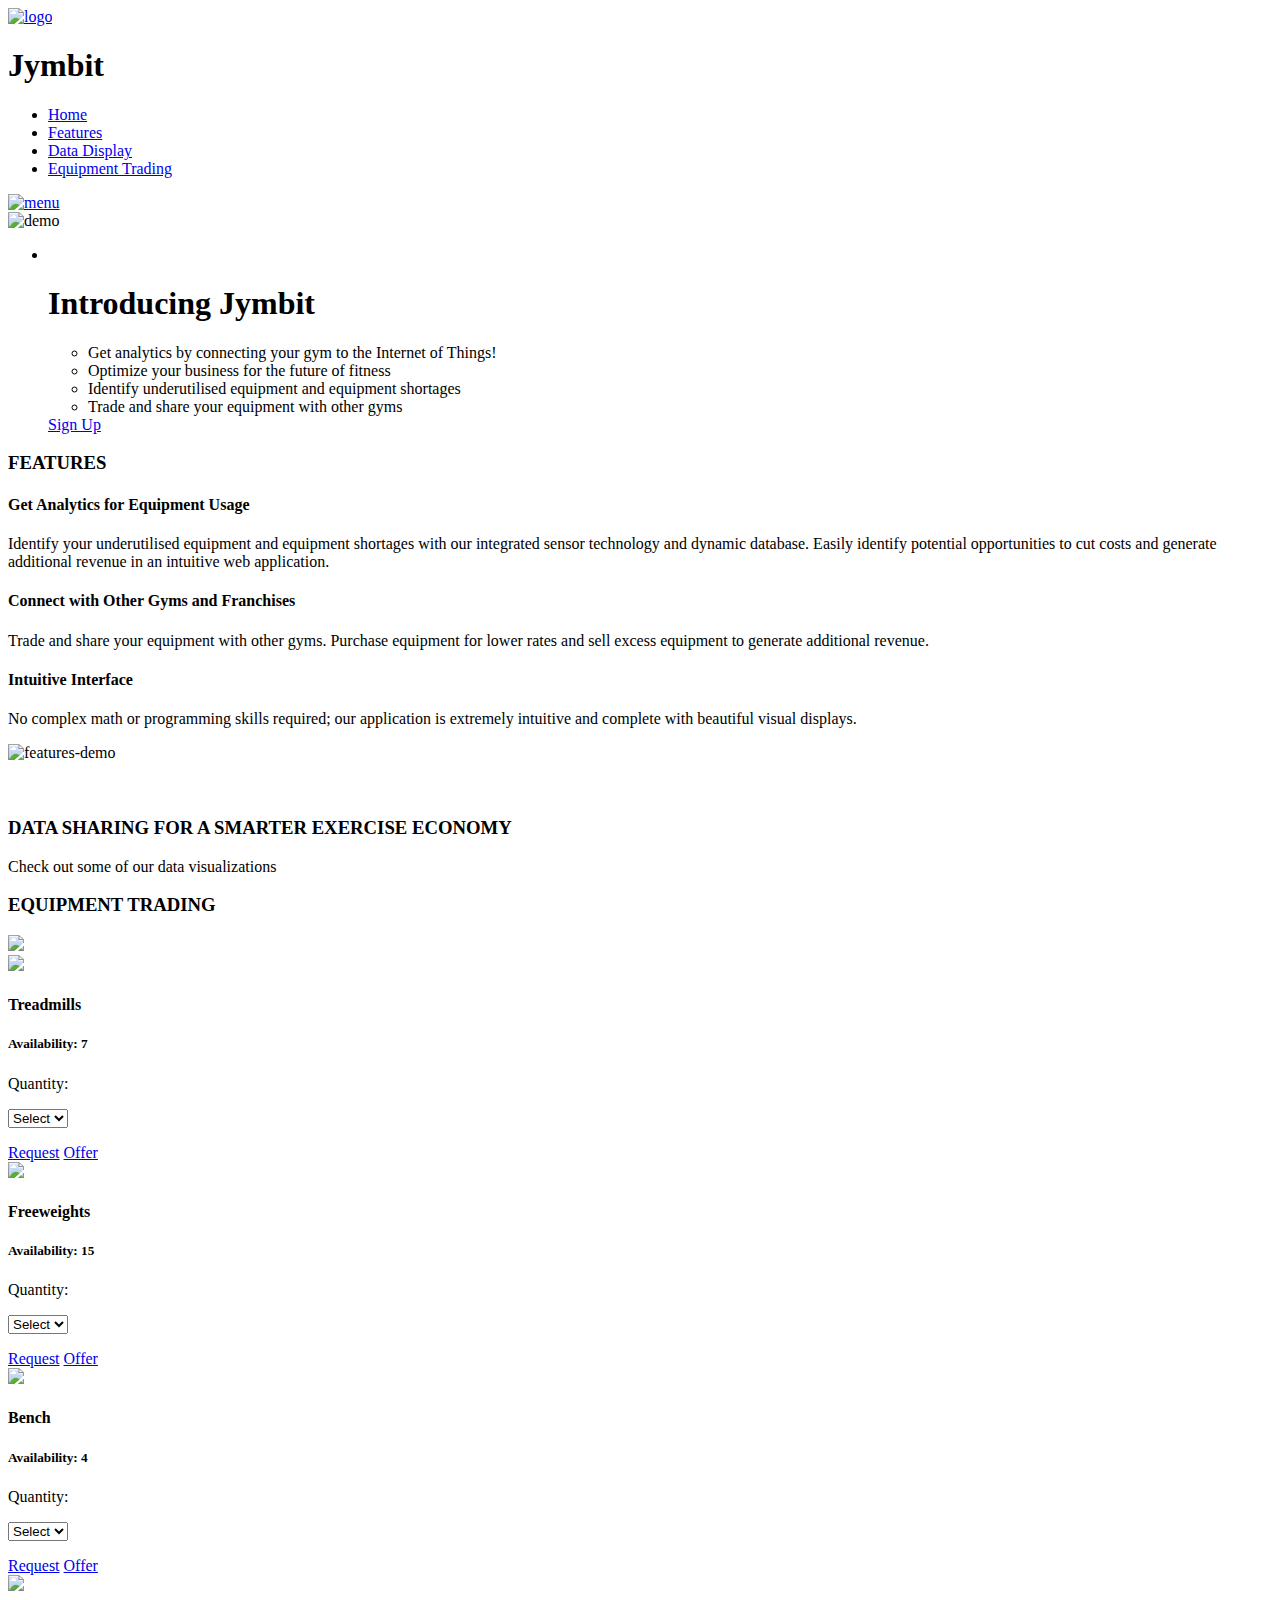
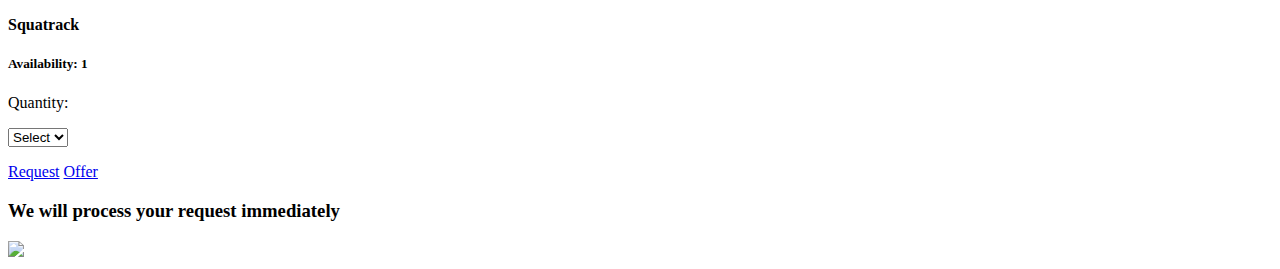
==== commit 7620573e: "ok" ====
--- a/flask-boilerplate-master/templates/pretty_front/index.html
+++ b/flask-boilerplate-master/templates/pretty_front/index.html
@@ -2,12 +2,13 @@
 <!DOCTYPE HTML>
 <html>
 	<head>
-		<title>Jym</title>
+		<title>Jymbit</title>
 		<link href="static/css/bootstrap.css" rel='stylesheet' type='text/css' />
-		<link rel="shortcut icon" href="static/img/fav.png" />	
+		<link rel="shortcut icon" href="static/img/logo.png" />	
 		<!-- jQuery (necessary for Bootstrap's JavaScript plugins) -->
 		<script src="static/js/jquery.min.js"></script>
-		 <!---- start-smoth-scrolling---->
+
+		 <!-- start-smoth-scrolling-->
 		<script type="text/javascript" src="js/move-top.js"></script>
 		<script type="text/javascript" src="js/easing.js"></script>
 		<script type="text/javascript">
@@ -18,13 +19,20 @@
 				});
 			});
 		</script>
+		<link rel="stylesheet" href="https://cdn.pydata.org/bokeh/release/bokeh-0.11.1.min.css" 
+					type="text/css" />
+					<script type="text/javascript" src="https://cdn.pydata.org/bokeh/release/bokeh-0.11.1.min.js">
+					</script>
+					<script type="text/javascript">
+						Bokeh.set_log_level("info");
+					</script>
 		 <!-- Custom Theme files -->
 		<link href="static/css/style.css" rel='stylesheet' type='text/css' />
    		 <!-- Custom Theme files -->
 		<meta name="viewport" content="width=device-width, initial-scale=1">
 		<script type="application/x-javascript"> addEventListener("load", function() { setTimeout(hideURLbar, 0); }, false); function hideURLbar(){ window.scrollTo(0,1); } </script>
 		</script>
-		<!----webfonts---->
+		<!--webfonts-->
 		<link href='http://fonts.googleapis.com/css?family=Open+Sans:400,300,600,800,700' rel='stylesheet' type='text/css'>
 		<link href='https://fonts.googleapis.com/css?family=Exo:400,900,800' rel='stylesheet' type='text/css'>
 		<!----//webfonts---->
@@ -60,15 +68,15 @@
 							<a href="#"><img src="static/img/logo.png" title="logo" /></a> 
 						</div>
 						<div class="logo-text">
-							<h1>Jym</h1>
+							<h1>Jymbit</h1>
 						</div>
 						<!----start-top-nav---->
 						 <nav class="top-nav">
 							<ul class="top-nav">
 								<li class="active"><a href="#home" class="scroll">Home </a></li>
 								<li class="page-scroll"><a href="#fea" class="scroll">Features</a></li>
-								<li class="page-scroll"><a href="#gallery" class="scroll">Login</a></li>
-								<li class="page-scroll"><a href="#about" class="scroll">Sign Up</a></li>
+								<li class="page-scroll"><a href="#gallery" class="scroll">Data Display</a></li>
+								<li class="page-scroll"><a href="#trade" class="scroll">Equipment Trading</a></li>
 							</ul>
 							<a href="#" id="pull"><img src="static/img/nav-icon.png" title="menu" /></a>
 						</nav>
@@ -100,11 +108,9 @@
 			
 			    });
 			  </script>
-			<!----//End-slider-script---->
-			<!-- Slideshow 4 -->
-			<!--divice-->
+
 			    	<div class="divice-demo">
-			    		<img src="static/img/divice-in-hand.png" title="demo" />
+			    		<img src="static/img/phone_3.png" title="demo" />
 			    	</div>
 			    <!--//divice-->
 			    <div   class="callbacks_container">
@@ -113,14 +119,15 @@
 			        <li>
 			          <img src="static/img/slide.jpg" alt="">
 			          <div class="caption text-center">
-			          	<div class="slide-text-info">
-			          		<h1>Introducing <span>Jym.</span></h1>
-			          		<h2>Grab your Gym bros!</h2>
-			          		<div class="slide-text">
-			          			<ul>
-			          				<li><span> </span>Connect with your Gym friends </li>
-			          				<li><span> </span>Know what machines are popular </li>
-			          				<li><span> </span>$$$ PROFIT $$$</li>
+			          	<div class="slide-text-info white-text">
+			          		<h1>Introducing <span>Jymbit</span></h1>
+			         
+			          		<div class="slide-text white-text">
+			          			<ul id="bull">
+			          				<li>Get analytics by connecting your gym to the Internet of Things!</li>
+			          				<li>Optimize your business for the future of fitness</li>
+			          				<li>Identify underutilised equipment and equipment shortages</li>
+			          				<li>Trade and share your equipment with other gyms</li>
 			          			</ul>
 			          		</div>
 			          		<div class="clearfix"> </div>
@@ -134,150 +141,200 @@
 			      </ul>
 			    </div>
 			    <div class="clearfix"> </div>
-			    
-			<!----- //End-slider---->
 			</div>
-			<!-----//header-section----->
-			<!----features----->
+
+
 			<div id="fea" class="features">
 				<div class="container">
 					<div class="section-head text-center">
-						<h3><span class="frist"> </span>AMAZING FEATURES<span class="second"> </span></h3>
-						<p>Sed ut perspiciatis unde omnis iste natus error sit voluptatem accusantium doloremque laudantium, totam rem aperiam, eaque ipsa quae ab illo inventore veritatis et quasi architecto beatae vitae dicta.</p>
-					</div>
-					<!----features-grids----->
+						<h3><span class="frist"> </span>FEATURES<span class="second"> </span></h3>
+					</div>
+
 					<div class="features-grids">
-						<div class="col-md-4 features-grid">
+						<!-- 4 -->
+						<div class="col-md-8 features-grid">
 							<div class="features-grid-info">
+								<!-- 2 -->
 								<div class="col-md-2 features-icon">
 									<span class="f-icon0"> </span>
 								</div>
 								<div class="col-md-10 features-info">
-									<h4>Accusan timar</h4>
-									<p>Sed ut perspiciatis unde omnis iste natus error sit voluptatem accusantium doloremque laudantium.</p>
+									<h4>Get Analytics for Equipment Usage</h4>
+									<p>Identify your underutilised equipment and equipment shortages with our integrated sensor technology and dynamic database. Easily identify potential opportunities to cut costs and generate additional revenue in an intuitive web application.</p>
 								</div>
 								<div class="clearfix"> </div>
 							</div>
 							<div class="features-grid-info">
+								<!-- 2 -->
 								<div class="col-md-2 features-icon">
 									<span class="f-icon1"> </span>
 								</div>
 								<div class="col-md-10 features-info">
-									<h4>Accusan timar</h4>
-									<p>Sed ut perspiciatis unde omnis iste natus error sit voluptatem accusantium doloremque laudantium.</p>
+									<h4>Connect with Other Gyms and Franchises</h4>
+									<p>Trade and share your equipment with other gyms. Purchase equipment for lower rates and sell excess equipment to generate additional revenue.</p>
 								</div>
 								<div class="clearfix"> </div>
 							</div>
 							<div class="features-grid-info">
+								<!-- 2 -->
 								<div class="col-md-2 features-icon">
 									<span class="f-icon2"> </span>
 								</div>
 								<div class="col-md-10 features-info">
-									<h4>Accusan timar</h4>
-									<p>Sed ut perspiciatis unde omnis iste natus error sit voluptatem accusantium doloremque laudantium.</p>
+									<h4>Intuitive Interface</h4>
+									<p>No complex math or programming skills required; our application is extremely intuitive and complete with beautiful visual displays.</p>
 								</div>
 								<div class="clearfix"> </div>
 							</div>
 							
-						</div><!---end-features-grid---->
+						</div>
+						<!-- col-md-4 -->
 						<div class="col-md-4 features-grid">
-							<div class="big-divice">
-								<img src="static/img/divice.png" title="features-demo" />
-							</div>
-						</div><!---end-features-grid---->
-						<div class="col-md-4 features-grid">
-							<div class="features-grid-info">
-								<div class="col-md-2 features-icon1">
-									<span class="f-icon3"> </span>
-								</div>
-								<div class="col-md-10 features-info">
-									<h4>Accusan timar</h4>
-									<p>Sed ut perspiciatis unde omnis iste natus error sit voluptatem accusantium doloremque laudantium.</p>
-								</div>
-								<div class="clearfix"> </div>
-							</div>
-							<div class="features-grid-info">
-								<div class="col-md-2 features-icon1">
-									<span class="f-icon4"> </span>
-								</div>
-								<div class="col-md-10 features-info">
-									<h4>Accusan timar</h4>
-									<p>Sed ut perspiciatis unde omnis iste natus error sit voluptatem accusantium doloremque laudantium.</p>
-								</div>
-								<div class="clearfix"> </div>
-							</div>
-							<div class="features-grid-info">
-								<div class="col-md-2 features-icon1">
-									<span class="f-icon5"> </span>
-								</div>
-								<div class="col-md-10 features-info">
-									<h4>Accusan timar</h4>
-									<p>Sed ut perspiciatis unde omnis iste natus error sit voluptatem accusantium doloremque laudantium.</p>
-								</div>
-								<div class="clearfix"> </div>
-							</div>
-							
-						</div><!---end-features-grid---->
-						<div class="clearfix"> </div>
-					</div>
-				</div>
-					<!----//features-grids----->
-					<!----//features----->
-					<!----screen-shot-gallery---->
-					<div id="gallery" class="screen-shot-gallery">
-						<div class="container">
-							<div class="section-head text-center">
-								<h3><span class="frist"> </span>SCREENSHOTS GALLERY<span class="second"> </span></h3>
-								<p>Sed ut perspiciatis unde omnis iste natus error sit voluptatem accusantium doloremque laudantium, totam rem aperiam, eaque ipsa quae ab illo inventore veritatis et quasi architecto beatae vitae dicta.</p>
+							<div class="big-divice" id="guy-resize">
+								<img src="static/img/pic1_2.jpg" title="features-demo" />
 							</div>
 						</div>
-						<!----sreen-gallery-cursual---->
-						<div class="sreen-gallery-cursual">
-							 <!-- requried-jsfiles-for owl -->
-							<link href="static/css/owl.carousel.css" rel="stylesheet">
-							    <script src="static/js/owl.carousel.js"></script>
-							        <script>
-							    $(document).ready(function() {
-							      $("#owl-demo").owlCarousel({
-							        items : 3,
-							        lazyLoad : true,
-							        autoPlay : true,
-							      });
-							    });
-							    </script>
-							 <!-- //requried-jsfiles-for owl -->
-							 <!-- start content_slider -->
-							 <div class="container">
-						       <div id="owl-demo" class="owl-carousel">
-					                <div class="item">
-					                	<img class="lazyOwl" data-src="static/img/screen.png" alt="screen-name">
-					                </div>
-					                <div class="item">
-					                	<img class="lazyOwl" data-src="static/img/screen.png" alt="screen-name">
-					                </div>
-					                <div class="item">
-					                	<img class="lazyOwl" data-src="static/img/screen.png" alt="screen-name">
-					                </div>
-					                <div class="item">
-					                	<img class="lazyOwl" data-src="static/img/screen.png" alt="screen-name">
-					                </div>
-					                <div class="item">
-					                	<img class="lazyOwl" data-src="static/img/screen.png" alt="screen-name">
-					                </div>
-					                <div class="item">
-					                	<img class="lazyOwl" data-src="static/img/screen.png" alt="screen-name">
-					                </div>
-					                <div class="item">
-					                	<img class="lazyOwl" data-src="static/img/screen.png" alt="screen-name">
-					                </div>
-					                <div class="item">
-					                	<img class="lazyOwl" data-src="static/img/screen.png" alt="screen-name">
-					                </div>
-				              </div>
-						</div>
-						<!--//sreen-gallery-cursual---->
-					</div>
-				</div>		
+						
+						<div class="clearfix"> </div>
+					</div>
+				</div>
+
+				</br>
+				</br>
+				<div id="gallery" class="container">
+
+					<div class="section-head text-center">
+						<h3><span class="frist"> </span>DATA SHARING FOR A SMARTER EXERCISE ECONOMY<span class="second"> </span></h3>
+						<p>Check out some of our data visualizations</p>
+					</div>
+					
+
+
+					<div class="plotdiv" id="f7a14457-8028-4aee-861a-13306246316b"></div>
+<script type="text/javascript">
+Bokeh.$(function() {
+var docs_json = {"c2ec97c1-77f5-4c47-b0df-ffac3bf7d405":{"roots":{"references":[{"attributes":{"plot":{"id":"ca86e135-410b-49aa-a300-b77b69314e48","subtype":"Chart","type":"Plot"}},"id":"ec46afcf-bca7-4ee0-9712-855a694448aa","type":"HelpTool"},{"attributes":{"plot":{"id":"0e104000-6a4f-4b01-95ef-931fde653584","subtype":"Chart","type":"Plot"}},"id":"bf1c037c-eece-451d-b7e3-a9e4b6d078db","type":"PreviewSaveTool"},{"attributes":{"plot":{"id":"4475f1c4-e8d7-485f-9416-976140be7902","subtype":"Chart","type":"Plot"}},"id":"c5657dfe-b596-4ad0-adeb-351dc82df145","type":"PreviewSaveTool"},{"attributes":{"callback":null,"end":55.0,"start":-5.0},"id":"62e47eb4-65b3-4047-b136-6dbdc2303464","type":"Range1d"},{"attributes":{"callback":null,"end":55.0,"start":-5.0},"id":"21698230-99b5-4d82-9fa1-a310a81c56ce","type":"Range1d"},{"attributes":{"below":[{"id":"632d4570-6e82-4ec3-92c5-ff20000e56fe","type":"LinearAxis"}],"left":[{"id":"257c645a-1e0f-42b1-91c5-51266f7634b4","type":"LinearAxis"}],"legend":false,"renderers":[{"id":"c7c129a0-62b0-4f89-a54e-4f1c0ba2648b","type":"BoxAnnotation"},{"id":"244a1de3-2848-4c79-ba8c-bb6a1daf9894","type":"GlyphRenderer"},{"id":"632d4570-6e82-4ec3-92c5-ff20000e56fe","type":"LinearAxis"},{"id":"257c645a-1e0f-42b1-91c5-51266f7634b4","type":"LinearAxis"},{"id":"5f667dbe-3146-403a-a0a4-b1c9810803b1","type":"Grid"},{"id":"016fb160-182c-4fd2-8269-21a1f49f4f90","type":"Grid"}],"title":"Statistics for Weights March 10th, 2016","title_text_font_size":{"value":"14pt"},"tool_events":{"id":"546c4426-1cd9-4292-b6b5-5151c115bfd9","type":"ToolEvents"},"tools":[{"id":"e69927b0-fb2b-4537-8056-4400c84f46bc","type":"PanTool"},{"id":"30de481d-f678-4a52-aec1-123669ca1fac","type":"WheelZoomTool"},{"id":"c12863d9-a62e-4b5e-abeb-1b9110df2cfc","type":"BoxZoomTool"},{"id":"ce2aed9d-201b-4f01-adee-1b7b05d04538","type":"PreviewSaveTool"},{"id":"49a31038-c3f3-4b83-a30f-f4fe14662b09","type":"ResizeTool"},{"id":"4d295598-d7ae-4b6e-95f0-dc39f8fa7b52","type":"ResetTool"},{"id":"7a236d87-b0b2-4030-94cb-cef633e263b6","type":"HelpTool"}],"x_mapper_type":"auto","x_range":{"id":"62e47eb4-65b3-4047-b136-6dbdc2303464","type":"Range1d"},"xscale":"auto","y_mapper_type":"auto","y_range":{"id":"8cc305a8-acff-45b2-af22-d8fbd11bd692","type":"Range1d"},"yscale":"auto"},"id":"5cdefea4-e9ae-465d-b03f-673abf040c90","subtype":"Chart","type":"Plot"},{"attributes":{"callback":null,"end":90.33653802592796,"start":24.514860179461095},"id":"efc72b54-c993-46e0-bf83-e84adc86050d","type":"Range1d"},{"attributes":{"plot":{"id":"4475f1c4-e8d7-485f-9416-976140be7902","subtype":"Chart","type":"Plot"}},"id":"c03b3283-d96e-4a67-8ca8-81a9e7960d39","type":"HelpTool"},{"attributes":{"callback":null,"end":100.09783905101796,"start":16.191101631207466},"id":"7b0a30f9-3492-467f-b470-72df780106e7","type":"Range1d"},{"attributes":{},"id":"57acbc0a-d509-4a6f-b3a6-98055a0a73dc","type":"BasicTicker"},{"attributes":{"callback":null,"end":55.0,"start":-5.0},"id":"ee263af7-bf85-44e9-9c94-e0a6e3500150","type":"Range1d"},{"attributes":{},"id":"e751c162-843b-4888-9e58-8ff0e139bf8a","type":"ToolEvents"},{"attributes":{"children":[[{"id":"5cdefea4-e9ae-465d-b03f-673abf040c90","subtype":"Chart","type":"Plot"},{"id":"4475f1c4-e8d7-485f-9416-976140be7902","subtype":"Chart","type":"Plot"}],[{"id":"ca86e135-410b-49aa-a300-b77b69314e48","subtype":"Chart","type":"Plot"},{"id":"0e104000-6a4f-4b01-95ef-931fde653584","subtype":"Chart","type":"Plot"}]]},"id":"621446cd-45e1-40f0-91d1-0f7a4c34ae8e","type":"GridPlot"},{"attributes":{},"id":"546c4426-1cd9-4292-b6b5-5151c115bfd9","type":"ToolEvents"},{"attributes":{"axis_label":"Time","formatter":{"id":"8eed4867-4658-4e99-8315-6251372b5f7e","type":"BasicTickFormatter"},"plot":{"id":"ca86e135-410b-49aa-a300-b77b69314e48","subtype":"Chart","type":"Plot"},"ticker":{"id":"7f228020-5b2b-4d78-a0da-131371737ee5","type":"BasicTicker"}},"id":"53b99a77-8631-4123-89f1-df21b919ad90","type":"LinearAxis"},{"attributes":{"overlay":{"id":"c7c129a0-62b0-4f89-a54e-4f1c0ba2648b","type":"BoxAnnotation"},"plot":{"id":"5cdefea4-e9ae-465d-b03f-673abf040c90","subtype":"Chart","type":"Plot"}},"id":"c12863d9-a62e-4b5e-abeb-1b9110df2cfc","type":"BoxZoomTool"},{"attributes":{"plot":{"id":"0e104000-6a4f-4b01-95ef-931fde653584","subtype":"Chart","type":"Plot"}},"id":"8ee22fd6-1f68-4dac-89c2-985f39f6f32b","type":"WheelZoomTool"},{"attributes":{"below":[{"id":"aeb9eb6e-162e-489f-99c1-0dd869acfc06","type":"LinearAxis"}],"left":[{"id":"dd601ebc-8607-4490-9aab-6f8843ffe62b","type":"LinearAxis"}],"legend":false,"renderers":[{"id":"8e8b9d36-c1d9-4184-8bd2-3b0a91143f68","type":"BoxAnnotation"},{"id":"f7603bb0-7f32-413f-b1b6-0bef516b343d","type":"GlyphRenderer"},{"id":"aeb9eb6e-162e-489f-99c1-0dd869acfc06","type":"LinearAxis"},{"id":"dd601ebc-8607-4490-9aab-6f8843ffe62b","type":"LinearAxis"},{"id":"9d381e67-f656-40e7-b877-3afea2b25fae","type":"Grid"},{"id":"2f1d4ab5-7ac2-4659-ab18-a24c5fa0e185","type":"Grid"}],"title":"Statistics for Tread Mill March 10th, 2016","title_text_font_size":{"value":"14pt"},"tool_events":{"id":"c3af9993-e242-4081-9901-243b19b4bed1","type":"ToolEvents"},"tools":[{"id":"84e2700c-f3df-4eeb-89fe-12191f76bc8c","type":"PanTool"},{"id":"d40246ee-b903-41e3-843e-850cb8e50bb4","type":"WheelZoomTool"},{"id":"2b85147f-b350-4632-9df8-56d43a1aa788","type":"BoxZoomTool"},{"id":"c5657dfe-b596-4ad0-adeb-351dc82df145","type":"PreviewSaveTool"},{"id":"bd42210e-5cbb-4191-8cc6-4a1ee6f4323e","type":"ResizeTool"},{"id":"3ad9ef7d-594e-4845-8231-4e0c328ff584","type":"ResetTool"},{"id":"c03b3283-d96e-4a67-8ca8-81a9e7960d39","type":"HelpTool"}],"x_mapper_type":"auto","x_range":{"id":"ee263af7-bf85-44e9-9c94-e0a6e3500150","type":"Range1d"},"xscale":"auto","y_mapper_type":"auto","y_range":{"id":"efc72b54-c993-46e0-bf83-e84adc86050d","type":"Range1d"},"yscale":"auto"},"id":"4475f1c4-e8d7-485f-9416-976140be7902","subtype":"Chart","type":"Plot"},{"attributes":{"data_source":{"id":"876ec59d-402e-4fc4-a873-13d1a8306283","type":"ColumnDataSource"},"glyph":{"id":"1d5ff91d-389e-4c21-b04d-b5f3383321f1","type":"Line"},"hover_glyph":null,"nonselection_glyph":null,"selection_glyph":null},"id":"dac394f3-9eb1-4899-b36d-3b9ec957feee","type":"GlyphRenderer"},{"attributes":{"axis_label":"Percentage Filled","formatter":{"id":"f8598f49-1429-436e-9524-af9b3de67c2f","type":"BasicTickFormatter"},"plot":{"id":"4475f1c4-e8d7-485f-9416-976140be7902","subtype":"Chart","type":"Plot"},"ticker":{"id":"57acbc0a-d509-4a6f-b3a6-98055a0a73dc","type":"BasicTicker"}},"id":"dd601ebc-8607-4490-9aab-6f8843ffe62b","type":"LinearAxis"},{"attributes":{},"id":"c3af9993-e242-4081-9901-243b19b4bed1","type":"ToolEvents"},{"attributes":{},"id":"58efc40e-97a1-4eff-b923-82c9e7ce95f9","type":"BasicTicker"},{"attributes":{"overlay":{"id":"8e8b9d36-c1d9-4184-8bd2-3b0a91143f68","type":"BoxAnnotation"},"plot":{"id":"4475f1c4-e8d7-485f-9416-976140be7902","subtype":"Chart","type":"Plot"}},"id":"2b85147f-b350-4632-9df8-56d43a1aa788","type":"BoxZoomTool"},{"attributes":{"bottom_units":"screen","fill_alpha":{"value":0.5},"fill_color":{"value":"lightgrey"},"left_units":"screen","level":"overlay","line_alpha":{"value":1.0},"line_color":{"value":"black"},"line_dash":[4,4],"line_width":{"value":2},"plot":null,"render_mode":"css","right_units":"screen","top_units":"screen"},"id":"e7f0f7b6-6923-4d57-8210-f05a926103f1","type":"BoxAnnotation"},{"attributes":{"plot":{"id":"0e104000-6a4f-4b01-95ef-931fde653584","subtype":"Chart","type":"Plot"},"ticker":{"id":"58efc40e-97a1-4eff-b923-82c9e7ce95f9","type":"BasicTicker"}},"id":"5c7a4f8a-7f70-4f7b-aba3-fa634a651785","type":"Grid"},{"attributes":{"plot":{"id":"4475f1c4-e8d7-485f-9416-976140be7902","subtype":"Chart","type":"Plot"}},"id":"3ad9ef7d-594e-4845-8231-4e0c328ff584","type":"ResetTool"},{"attributes":{"below":[{"id":"dd0e9fb3-5598-4f4f-8ad1-520a556b8e87","type":"LinearAxis"}],"left":[{"id":"e4ff2de2-bfc3-49ad-8208-1951abc02e99","type":"LinearAxis"}],"legend":false,"renderers":[{"id":"e4586b83-95f3-4ffa-a367-fd6501803a31","type":"BoxAnnotation"},{"id":"dac394f3-9eb1-4899-b36d-3b9ec957feee","type":"GlyphRenderer"},{"id":"dd0e9fb3-5598-4f4f-8ad1-520a556b8e87","type":"LinearAxis"},{"id":"e4ff2de2-bfc3-49ad-8208-1951abc02e99","type":"LinearAxis"},{"id":"5c7a4f8a-7f70-4f7b-aba3-fa634a651785","type":"Grid"},{"id":"803b430b-a4c7-406f-a70f-3030c0ad23e5","type":"Grid"}],"title":"Statistics for Bench March 10th, 2016","title_text_font_size":{"value":"14pt"},"tool_events":{"id":"e751c162-843b-4888-9e58-8ff0e139bf8a","type":"ToolEvents"},"tools":[{"id":"66c383e6-0cfd-4ac9-aef9-e5168ea9ca4d","type":"PanTool"},{"id":"8ee22fd6-1f68-4dac-89c2-985f39f6f32b","type":"WheelZoomTool"},{"id":"85c23c04-0518-4344-9cf7-ac0f54965781","type":"BoxZoomTool"},{"id":"bf1c037c-eece-451d-b7e3-a9e4b6d078db","type":"PreviewSaveTool"},{"id":"b20ad619-1de6-479c-9e42-d4d2136c12a7","type":"ResizeTool"},{"id":"b83d3407-04da-4f9c-b1aa-28555db81101","type":"ResetTool"},{"id":"4fd8d7a3-601e-441e-931e-75ce323ffb58","type":"HelpTool"}],"x_mapper_type":"auto","x_range":{"id":"21698230-99b5-4d82-9fa1-a310a81c56ce","type":"Range1d"},"xscale":"auto","y_mapper_type":"auto","y_range":{"id":"7b0a30f9-3492-467f-b470-72df780106e7","type":"Range1d"},"yscale":"auto"},"id":"0e104000-6a4f-4b01-95ef-931fde653584","subtype":"Chart","type":"Plot"},{"attributes":{},"id":"e7160612-0228-4b8d-ab03-4569e55a1e13","type":"BasicTickFormatter"},{"attributes":{"data_source":{"id":"9e07f2f9-2190-4f60-96da-9cd1b4489b5e","type":"ColumnDataSource"},"glyph":{"id":"1fee541d-7c67-4155-b76c-d4d2f2362fa4","type":"Line"},"hover_glyph":null,"nonselection_glyph":null,"selection_glyph":null},"id":"244a1de3-2848-4c79-ba8c-bb6a1daf9894","type":"GlyphRenderer"},{"attributes":{"axis_label":"Time","formatter":{"id":"123b819e-0bf6-4f47-b4c2-ba41e27b24fe","type":"BasicTickFormatter"},"plot":{"id":"5cdefea4-e9ae-465d-b03f-673abf040c90","subtype":"Chart","type":"Plot"},"ticker":{"id":"7ce4c918-230d-41d1-a2e6-6534f0d060fe","type":"BasicTicker"}},"id":"632d4570-6e82-4ec3-92c5-ff20000e56fe","type":"LinearAxis"},{"attributes":{"plot":{"id":"5cdefea4-e9ae-465d-b03f-673abf040c90","subtype":"Chart","type":"Plot"}},"id":"30de481d-f678-4a52-aec1-123669ca1fac","type":"WheelZoomTool"},{"attributes":{"plot":{"id":"ca86e135-410b-49aa-a300-b77b69314e48","subtype":"Chart","type":"Plot"},"ticker":{"id":"7f228020-5b2b-4d78-a0da-131371737ee5","type":"BasicTicker"}},"id":"a087846e-5afd-4c0d-9dc2-5b89564da1f2","type":"Grid"},{"attributes":{"plot":{"id":"ca86e135-410b-49aa-a300-b77b69314e48","subtype":"Chart","type":"Plot"}},"id":"80dba7d3-2a7a-46a2-b6ea-860f1a5ff4fe","type":"ResetTool"},{"attributes":{"plot":{"id":"5cdefea4-e9ae-465d-b03f-673abf040c90","subtype":"Chart","type":"Plot"},"ticker":{"id":"7ce4c918-230d-41d1-a2e6-6534f0d060fe","type":"BasicTicker"}},"id":"5f667dbe-3146-403a-a0a4-b1c9810803b1","type":"Grid"},{"attributes":{"axis_label":"Percentage Filled","formatter":{"id":"3a88baca-215b-460f-9337-c63266f2003a","type":"BasicTickFormatter"},"plot":{"id":"0e104000-6a4f-4b01-95ef-931fde653584","subtype":"Chart","type":"Plot"},"ticker":{"id":"76f8de1f-eb26-430f-8c74-44e83ce1a519","type":"BasicTicker"}},"id":"e4ff2de2-bfc3-49ad-8208-1951abc02e99","type":"LinearAxis"},{"attributes":{"line_width":{"value":2},"x":{"field":"x_values"},"y":{"field":"y_values"}},"id":"1fee541d-7c67-4155-b76c-d4d2f2362fa4","type":"Line"},{"attributes":{},"id":"f8598f49-1429-436e-9524-af9b3de67c2f","type":"BasicTickFormatter"},{"attributes":{"plot":{"id":"ca86e135-410b-49aa-a300-b77b69314e48","subtype":"Chart","type":"Plot"}},"id":"19e57564-241e-4769-b1a1-e6ddec5140f7","type":"ResizeTool"},{"attributes":{},"id":"7f228020-5b2b-4d78-a0da-131371737ee5","type":"BasicTicker"},{"attributes":{"data_source":{"id":"aa50fca7-be8f-4c56-8939-3dbec19aab29","type":"ColumnDataSource"},"glyph":{"id":"909c38e8-b50b-4a21-ac41-37f32951baff","type":"Line"},"hover_glyph":null,"nonselection_glyph":null,"selection_glyph":null},"id":"f7603bb0-7f32-413f-b1b6-0bef516b343d","type":"GlyphRenderer"},{"attributes":{},"id":"6740611e-5fee-4570-9695-72fbf8bb1775","type":"BasicTickFormatter"},{"attributes":{"plot":{"id":"4475f1c4-e8d7-485f-9416-976140be7902","subtype":"Chart","type":"Plot"}},"id":"bd42210e-5cbb-4191-8cc6-4a1ee6f4323e","type":"ResizeTool"},{"attributes":{},"id":"1a7e0c99-8a08-4fba-9572-96ca5803a257","type":"BasicTickFormatter"},{"attributes":{"dimension":1,"plot":{"id":"0e104000-6a4f-4b01-95ef-931fde653584","subtype":"Chart","type":"Plot"},"ticker":{"id":"76f8de1f-eb26-430f-8c74-44e83ce1a519","type":"BasicTicker"}},"id":"803b430b-a4c7-406f-a70f-3030c0ad23e5","type":"Grid"},{"attributes":{"data_source":{"id":"6e2d2802-6c7f-4de9-8024-dfaa33887fcf","type":"ColumnDataSource"},"glyph":{"id":"22a84d2d-0eaa-445e-9a89-a7339b7103b2","type":"Line"},"hover_glyph":null,"nonselection_glyph":null,"selection_glyph":null},"id":"1b4be6b0-eef4-4f69-b454-1ce0110eaf87","type":"GlyphRenderer"},{"attributes":{"dimension":1,"plot":{"id":"5cdefea4-e9ae-465d-b03f-673abf040c90","subtype":"Chart","type":"Plot"},"ticker":{"id":"6855de84-d8f1-41dd-b47f-eb23d069a135","type":"BasicTicker"}},"id":"016fb160-182c-4fd2-8269-21a1f49f4f90","type":"Grid"},{"attributes":{},"id":"7ce4c918-230d-41d1-a2e6-6534f0d060fe","type":"BasicTicker"},{"attributes":{"callback":null,"end":55.0,"start":-5.0},"id":"b085e949-a369-47df-aa4b-7e1f98da7ea4","type":"Range1d"},{"attributes":{"callback":null,"column_names":["x_values","y_values"],"data":{"chart_index":["None","None","None","None","None","None","None","None","None","None","None","None","None","None","None","None","None","None","None","None","None","None","None","None","None","None","None","None","None","None","None","None","None","None","None","None","None","None","None","None","None","None","None","None","None","None","None","None","None","None","None","None","None","None","None","None","None","None","None","None","None","None","None","None","None","None","None","None","None","None","None","None","None","None","None","None","None","None","None","None","None","None","None","None","None","None","None","None","None","None","None","None","None","None","None","None","None","None","None","None","None"],"x_values":[0,1,1,2,2,3,3,4,4,5,5,6,6,7,7,8,8,9,9,10,10,11,11,12,12,13,13,14,14,15,15,16,16,17,17,18,18,19,19,20,20,21,21,22,22,23,23,24,24,25,25,26,26,27,27,28,28,29,29,30,30,31,31,32,32,33,33,34,34,35,35,36,36,37,37,38,38,39,39,40,40,41,41,42,42,43,43,44,44,45,45,46,46,47,47,48,48,49,49,50,50],"y_values":[30.0,30.0,34.5,34.5,32.775000000000006,32.775000000000006,31.136250000000008,31.136250000000008,28.02262500000001,28.02262500000001,29.42375625000001,29.42375625000001,32.366131875000015,32.366131875000015,30.747825281250016,30.747825281250016,27.673042753125014,27.673042753125014,24.905738477812513,24.905738477812513,22.415164630031263,22.415164630031263,20.173648167028137,20.173648167028137,23.199695392082354,23.199695392082354,23.199695392082354,23.199695392082354,26.679649700894707,26.679649700894707,28.013632185939443,28.013632185939443,32.21567701383036,32.21567701383036,35.437244715213396,35.437244715213396,37.20910695097407,37.20910695097407,35.34865160342537,35.34865160342537,31.81378644308283,31.81378644308283,30.22309712092869,30.22309712092869,27.20078740883582,27.20078740883582,28.560826779277612,28.560826779277612,29.988868118241495,29.988868118241495,28.489424712329424,28.489424712329424,27.064953476712954,27.064953476712954,25.711705802877308,25.711705802877308,24.426120512733444,24.426120512733444,24.426120512733444,24.426120512733444,23.204814487096773,23.204814487096773,26.685536660161286,26.685536660161286,29.354090326177417,29.354090326177417,27.88638580986855,27.88638580986855,32.06934368134883,32.06934368134883,32.06934368134883,32.06934368134883,33.672810865416274,33.672810865416274,31.989170322145462,31.989170322145462,35.18808735436001,35.18808735436001,33.42868298664201,33.42868298664201,33.42868298664201,33.42868298664201,31.757248837309913,31.757248837309913,28.581523953578923,28.581523953578923,27.152447755899978,27.152447755899978,24.43720298030998,24.43720298030998,26.88092327834098,26.88092327834098,28.22496944225803,28.22496944225803,28.22496944225803,28.22496944225803,28.22496944225803,28.22496944225803,31.047466386483833,31.047466386483833,27.94271974783545]}},"id":"6e2d2802-6c7f-4de9-8024-dfaa33887fcf","type":"ColumnDataSource"},{"attributes":{"plot":{"id":"0e104000-6a4f-4b01-95ef-931fde653584","subtype":"Chart","type":"Plot"}},"id":"4fd8d7a3-601e-441e-931e-75ce323ffb58","type":"HelpTool"},{"attributes":{},"id":"3a88baca-215b-460f-9337-c63266f2003a","type":"BasicTickFormatter"},{"attributes":{},"id":"e2852667-9e48-4592-b5f3-746037497ae7","type":"BasicTicker"},{"attributes":{"axis_label":"Percentage Filled","formatter":{"id":"e7160612-0228-4b8d-ab03-4569e55a1e13","type":"BasicTickFormatter"},"plot":{"id":"ca86e135-410b-49aa-a300-b77b69314e48","subtype":"Chart","type":"Plot"},"ticker":{"id":"e2852667-9e48-4592-b5f3-746037497ae7","type":"BasicTicker"}},"id":"d653ba3a-58ad-4629-b8dd-88b03a6ade40","type":"LinearAxis"},{"attributes":{"plot":{"id":"ca86e135-410b-49aa-a300-b77b69314e48","subtype":"Chart","type":"Plot"}},"id":"b3d9131d-8e86-47a2-b852-bc90227e6680","type":"WheelZoomTool"},{"attributes":{},"id":"8eed4867-4658-4e99-8315-6251372b5f7e","type":"BasicTickFormatter"},{"attributes":{"overlay":{"id":"e4586b83-95f3-4ffa-a367-fd6501803a31","type":"BoxAnnotation"},"plot":{"id":"0e104000-6a4f-4b01-95ef-931fde653584","subtype":"Chart","type":"Plot"}},"id":"85c23c04-0518-4344-9cf7-ac0f54965781","type":"BoxZoomTool"},{"attributes":{},"id":"fbbe408e-835d-49aa-8c17-d7b06f79d29e","type":"BasicTicker"},{"attributes":{"plot":{"id":"5cdefea4-e9ae-465d-b03f-673abf040c90","subtype":"Chart","type":"Plot"}},"id":"49a31038-c3f3-4b83-a30f-f4fe14662b09","type":"ResizeTool"},{"attributes":{},"id":"123b819e-0bf6-4f47-b4c2-ba41e27b24fe","type":"BasicTickFormatter"},{"attributes":{"plot":{"id":"0e104000-6a4f-4b01-95ef-931fde653584","subtype":"Chart","type":"Plot"}},"id":"66c383e6-0cfd-4ac9-aef9-e5168ea9ca4d","type":"PanTool"},{"attributes":{"plot":{"id":"ca86e135-410b-49aa-a300-b77b69314e48","subtype":"Chart","type":"Plot"}},"id":"193135e4-f489-4af6-ba58-becdc8c89d28","type":"PreviewSaveTool"},{"attributes":{"plot":{"id":"4475f1c4-e8d7-485f-9416-976140be7902","subtype":"Chart","type":"Plot"},"ticker":{"id":"fbbe408e-835d-49aa-8c17-d7b06f79d29e","type":"BasicTicker"}},"id":"9d381e67-f656-40e7-b877-3afea2b25fae","type":"Grid"},{"attributes":{"callback":null,"end":38.91265282936866,"start":18.470102288633544},"id":"8cd81657-9e07-4dab-9660-303ec0de4f28","type":"Range1d"},{"attributes":{"callback":null,"end":53.04716522477071,"start":20.30692344858903},"id":"8cc305a8-acff-45b2-af22-d8fbd11bd692","type":"Range1d"},{"attributes":{"plot":{"id":"0e104000-6a4f-4b01-95ef-931fde653584","subtype":"Chart","type":"Plot"}},"id":"b83d3407-04da-4f9c-b1aa-28555db81101","type":"ResetTool"},{"attributes":{"below":[{"id":"53b99a77-8631-4123-89f1-df21b919ad90","type":"LinearAxis"}],"left":[{"id":"d653ba3a-58ad-4629-b8dd-88b03a6ade40","type":"LinearAxis"}],"legend":false,"renderers":[{"id":"e7f0f7b6-6923-4d57-8210-f05a926103f1","type":"BoxAnnotation"},{"id":"1b4be6b0-eef4-4f69-b454-1ce0110eaf87","type":"GlyphRenderer"},{"id":"53b99a77-8631-4123-89f1-df21b919ad90","type":"LinearAxis"},{"id":"d653ba3a-58ad-4629-b8dd-88b03a6ade40","type":"LinearAxis"},{"id":"a087846e-5afd-4c0d-9dc2-5b89564da1f2","type":"Grid"},{"id":"c8f9377d-90ec-47ed-b002-9fb0c107ac4c","type":"Grid"}],"title":"Statistics for Squat Rack March 10th, 2016","title_text_font_size":{"value":"14pt"},"tool_events":{"id":"16ae0ec4-424b-4f59-a227-62205a2b0d4a","type":"ToolEvents"},"tools":[{"id":"cb43afe8-f6b6-49f0-b210-930fc2a47d92","type":"PanTool"},{"id":"b3d9131d-8e86-47a2-b852-bc90227e6680","type":"WheelZoomTool"},{"id":"06c8277c-36e5-4960-9d70-90f5c0b072a6","type":"BoxZoomTool"},{"id":"193135e4-f489-4af6-ba58-becdc8c89d28","type":"PreviewSaveTool"},{"id":"19e57564-241e-4769-b1a1-e6ddec5140f7","type":"ResizeTool"},{"id":"80dba7d3-2a7a-46a2-b6ea-860f1a5ff4fe","type":"ResetTool"},{"id":"ec46afcf-bca7-4ee0-9712-855a694448aa","type":"HelpTool"}],"x_mapper_type":"auto","x_range":{"id":"b085e949-a369-47df-aa4b-7e1f98da7ea4","type":"Range1d"},"xscale":"auto","y_mapper_type":"auto","y_range":{"id":"8cd81657-9e07-4dab-9660-303ec0de4f28","type":"Range1d"},"yscale":"auto"},"id":"ca86e135-410b-49aa-a300-b77b69314e48","subtype":"Chart","type":"Plot"},{"attributes":{"callback":null,"column_names":["x_values","y_values"],"data":{"chart_index":["None","None","None","None","None","None","None","None","None","None","None","None","None","None","None","None","None","None","None","None","None","None","None","None","None","None","None","None","None","None","None","None","None","None","None","None","None","None","None","None","None","None","None","None","None","None","None","None","None","None","None","None","None","None","None","None","None","None","None","None","None","None","None","None","None","None","None","None","None","None","None","None","None","None","None","None","None","None","None","None","None","None","None","None","None","None","None","None","None","None","None","None","None","None","None","None","None","None","None","None","None"],"x_values":[0,1,1,2,2,3,3,4,4,5,5,6,6,7,7,8,8,9,9,10,10,11,11,12,12,13,13,14,14,15,15,16,16,17,17,18,18,19,19,20,20,21,21,22,22,23,23,24,24,25,25,26,26,27,27,28,28,29,29,30,30,31,31,32,32,33,33,34,34,35,35,36,36,37,37,38,38,39,39,40,40,41,41,42,42,43,43,44,44,45,45,46,46,47,47,48,48,49,49,50,50],"y_values":[30.0,30.0,33.0,33.0,33.0,33.0,31.35,31.35,36.0525,36.0525,39.65775000000001,39.65775000000001,35.691975000000006,35.691975000000006,32.122777500000005,32.122777500000005,35.33505525000001,35.33505525000001,35.33505525000001,35.33505525000001,31.80154972500001,31.80154972500001,31.80154972500001,31.80154972500001,28.62139475250001,28.62139475250001,25.75925527725001,25.75925527725001,23.183329749525008,23.183329749525008,26.660829211953757,26.660829211953757,27.993870672551445,27.993870672551445,25.194483605296302,25.194483605296302,23.934759425031487,23.934759425031487,25.131497396283063,25.131497396283063,25.131497396283063,25.131497396283063,28.90122200572552,28.90122200572552,30.346283106011796,30.346283106011796,27.311654795410618,27.311654795410618,30.042820274951684,30.042820274951684,34.549243316194435,34.549243316194435,36.27670548200416,36.27670548200416,39.90437603020458,39.90437603020458,45.89003243473527,45.89003243473527,50.479035678208795,50.479035678208795,55.52693924602968,55.52693924602968,63.85598013293412,63.85598013293412,73.43437715287423,73.43437715287423,77.10609601051794,77.10609601051794,77.10609601051794,77.10609601051794,80.96140081104384,80.96140081104384,93.10561093270042,93.10561093270042,81.93293762077639,81.93293762077639,77.83629073973758,77.83629073973758,73.9444762027507,73.9444762027507,81.33892382302578,81.33892382302578,77.27197763187449,77.27197763187449,73.40837875028078,73.40837875028078,73.40837875028078,73.40837875028078,66.0675408752527,66.0675408752527,59.460786787727436,59.460786787727436,62.43382612711381,62.43382612711381,71.79890004618088,71.79890004618088,78.97879005079896,78.97879005079896,90.8256085584188,90.8256085584188,90.8256085584188]}},"id":"876ec59d-402e-4fc4-a873-13d1a8306283","type":"ColumnDataSource"},{"attributes":{"callback":null,"column_names":["x_values","y_values"],"data":{"chart_index":["None","None","None","None","None","None","None","None","None","None","None","None","None","None","None","None","None","None","None","None","None","None","None","None","None","None","None","None","None","None","None","None","None","None","None","None","None","None","None","None","None","None","None","None","None","None","None","None","None","None","None","None","None","None","None","None","None","None","None","None","None","None","None","None","None","None","None","None","None","None","None","None","None","None","None","None","None","None","None","None","None","None","None","None","None","None","None","None","None","None","None","None","None","None","None","None","None","None","None","None","None"],"x_values":[0,1,1,2,2,3,3,4,4,5,5,6,6,7,7,8,8,9,9,10,10,11,11,12,12,13,13,14,14,15,15,16,16,17,17,18,18,19,19,20,20,21,21,22,22,23,23,24,24,25,25,26,26,27,27,28,28,29,29,30,30,31,31,32,32,33,33,34,34,35,35,36,36,37,37,38,38,39,39,40,40,41,41,42,42,43,43,44,44,45,45,46,46,47,47,48,48,49,49,50,50],"y_values":[30.0,30.0,30.0,30.0,34.5,34.5,31.05,31.05,27.945,27.945,32.13675,32.13675,36.9572625,36.9572625,33.26153625,33.26153625,29.935382625,29.935382625,26.9418443625,26.9418443625,24.24765992625,24.24765992625,23.035276929937503,23.035276929937503,23.035276929937503,23.035276929937503,24.18704077643438,24.18704077643438,26.60574485407782,26.60574485407782,27.936032096781712,27.936032096781712,25.14242888710354,25.14242888710354,23.885307442748367,23.885307442748367,27.46810355916062,27.46810355916062,26.09469838120259,26.09469838120259,30.008903138382976,30.008903138382976,28.50845798146383,28.50845798146383,27.08303508239064,27.08303508239064,24.37473157415158,24.37473157415158,26.812204731566737,26.812204731566737,30.834035441301747,30.834035441301747,30.834035441301747,30.834035441301747,29.292333669236662,29.292333669236662,33.68618371962216,33.68618371962216,33.68618371962216,33.68618371962216,30.317565347659944,30.317565347659944,31.833443615042942,31.833443615042942,33.425115795795094,33.425115795795094,38.438883165164356,38.438883165164356,38.438883165164356,38.438883165164356,36.51693900690614,36.51693900690614,40.16863290759676,40.16863290759676,46.19392784373627,46.19392784373627,46.19392784373627,46.19392784373627,43.88423145154946,43.88423145154946,43.88423145154946,43.88423145154946,48.27265459670441,48.27265459670441,45.8590218668692,45.8590218668692,43.566070773525745,43.566070773525745,47.92267785087832,47.92267785087832,50.31881174342224,50.31881174342224,50.31881174342224,50.31881174342224,45.28693056908001,45.28693056908001,40.758237512172016,40.758237512172016,46.87197313899782,46.87197313899782,42.184775825098036]}},"id":"9e07f2f9-2190-4f60-96da-9cd1b4489b5e","type":"ColumnDataSource"},{"attributes":{"axis_label":"Time","formatter":{"id":"59420571-9c57-42bb-9182-d7a524882319","type":"BasicTickFormatter"},"plot":{"id":"4475f1c4-e8d7-485f-9416-976140be7902","subtype":"Chart","type":"Plot"},"ticker":{"id":"fbbe408e-835d-49aa-8c17-d7b06f79d29e","type":"BasicTicker"}},"id":"aeb9eb6e-162e-489f-99c1-0dd869acfc06","type":"LinearAxis"},{"attributes":{"plot":{"id":"4475f1c4-e8d7-485f-9416-976140be7902","subtype":"Chart","type":"Plot"}},"id":"84e2700c-f3df-4eeb-89fe-12191f76bc8c","type":"PanTool"},{"attributes":{"bottom_units":"screen","fill_alpha":{"value":0.5},"fill_color":{"value":"lightgrey"},"left_units":"screen","level":"overlay","line_alpha":{"value":1.0},"line_color":{"value":"black"},"line_dash":[4,4],"line_width":{"value":2},"plot":null,"render_mode":"css","right_units":"screen","top_units":"screen"},"id":"e4586b83-95f3-4ffa-a367-fd6501803a31","type":"BoxAnnotation"},{"attributes":{"dimension":1,"plot":{"id":"4475f1c4-e8d7-485f-9416-976140be7902","subtype":"Chart","type":"Plot"},"ticker":{"id":"57acbc0a-d509-4a6f-b3a6-98055a0a73dc","type":"BasicTicker"}},"id":"2f1d4ab5-7ac2-4659-ab18-a24c5fa0e185","type":"Grid"},{"attributes":{"line_color":{"value":"blue"},"line_width":{"value":2},"x":{"field":"x_values"},"y":{"field":"y_values"}},"id":"909c38e8-b50b-4a21-ac41-37f32951baff","type":"Line"},{"attributes":{"bottom_units":"screen","fill_alpha":{"value":0.5},"fill_color":{"value":"lightgrey"},"left_units":"screen","level":"overlay","line_alpha":{"value":1.0},"line_color":{"value":"black"},"line_dash":[4,4],"line_width":{"value":2},"plot":null,"render_mode":"css","right_units":"screen","top_units":"screen"},"id":"c7c129a0-62b0-4f89-a54e-4f1c0ba2648b","type":"BoxAnnotation"},{"attributes":{"callback":null,"column_names":["x_values","y_values"],"data":{"chart_index":["None","None","None","None","None","None","None","None","None","None","None","None","None","None","None","None","None","None","None","None","None","None","None","None","None","None","None","None","None","None","None","None","None","None","None","None","None","None","None","None","None","None","None","None","None","None","None","None","None","None","None","None","None","None","None","None","None","None","None","None","None","None","None","None","None","None","None","None","None","None","None","None","None","None","None","None","None","None","None","None","None","None","None","None","None","None","None","None","None","None","None","None","None","None","None","None","None","None","None","None","None"],"x_values":[0,1,1,2,2,3,3,4,4,5,5,6,6,7,7,8,8,9,9,10,10,11,11,12,12,13,13,14,14,15,15,16,16,17,17,18,18,19,19,20,20,21,21,22,22,23,23,24,24,25,25,26,26,27,27,28,28,29,29,30,30,31,31,32,32,33,33,34,34,35,35,36,36,37,37,38,38,39,39,40,40,41,41,42,42,43,43,44,44,45,45,46,46,47,47,48,48,49,49,50,50],"y_values":[30.0,30.0,34.5,34.5,36.225,36.225,39.847500000000004,39.847500000000004,43.83225000000001,43.83225000000001,48.21547500000001,48.21547500000001,55.44779625000001,55.44779625000001,60.992575875000014,60.992575875000014,64.04220466875002,64.04220466875002,60.84009443531252,60.84009443531252,69.9661086006094,69.9661086006094,76.96271946067034,76.96271946067034,80.81085543370386,80.81085543370386,80.81085543370386,80.81085543370386,80.81085543370386,80.81085543370386,84.85139820538906,84.85139820538906,80.60882829511961,80.60882829511961,76.57838688036364,76.57838688036364,72.74946753634546,72.74946753634546,76.38694091316275,76.38694091316275,68.74824682184648,68.74824682184648,65.31083448075415,65.31083448075415,58.77975103267874,58.77975103267874,52.90177592941087,52.90177592941087,52.90177592941087,52.90177592941087,52.90177592941087,52.90177592941087,47.61159833646978,47.61159833646978,54.753338086940246,54.753338086940246,62.96633879998128,62.96633879998128,69.26297267997941,69.26297267997941,65.79982404598044,65.79982404598044,59.2198416413824,59.2198416413824,59.2198416413824,59.2198416413824,53.297857477244165,53.297857477244165,53.297857477244165,53.297857477244165,53.297857477244165,53.297857477244165,53.297857477244165,53.297857477244165,55.96275035110637,55.96275035110637,58.76088786866169,58.76088786866169,64.63697665552786,64.63697665552786,61.405127822751474,61.405127822751474,58.334871431613905,58.334871431613905,58.334871431613905,58.334871431613905,55.418127860033216,55.418127860033216,55.418127860033216,55.418127860033216,55.418127860033216,55.418127860033216,60.95994064603654,60.95994064603654,54.86394658143289,54.86394658143289,57.60714391050454,57.60714391050454,54.72678671497932,54.72678671497932,51.99044737923035]}},"id":"aa50fca7-be8f-4c56-8939-3dbec19aab29","type":"ColumnDataSource"},{"attributes":{"line_color":{"value":"red"},"line_width":{"value":2},"x":{"field":"x_values"},"y":{"field":"y_values"}},"id":"1d5ff91d-389e-4c21-b04d-b5f3383321f1","type":"Line"},{"attributes":{"plot":{"id":"5cdefea4-e9ae-465d-b03f-673abf040c90","subtype":"Chart","type":"Plot"}},"id":"7a236d87-b0b2-4030-94cb-cef633e263b6","type":"HelpTool"},{"attributes":{"overlay":{"id":"e7f0f7b6-6923-4d57-8210-f05a926103f1","type":"BoxAnnotation"},"plot":{"id":"ca86e135-410b-49aa-a300-b77b69314e48","subtype":"Chart","type":"Plot"}},"id":"06c8277c-36e5-4960-9d70-90f5c0b072a6","type":"BoxZoomTool"},{"attributes":{"dimension":1,"plot":{"id":"ca86e135-410b-49aa-a300-b77b69314e48","subtype":"Chart","type":"Plot"},"ticker":{"id":"e2852667-9e48-4592-b5f3-746037497ae7","type":"BasicTicker"}},"id":"c8f9377d-90ec-47ed-b002-9fb0c107ac4c","type":"Grid"},{"attributes":{"axis_label":"Percentage Filled","formatter":{"id":"1a7e0c99-8a08-4fba-9572-96ca5803a257","type":"BasicTickFormatter"},"plot":{"id":"5cdefea4-e9ae-465d-b03f-673abf040c90","subtype":"Chart","type":"Plot"},"ticker":{"id":"6855de84-d8f1-41dd-b47f-eb23d069a135","type":"BasicTicker"}},"id":"257c645a-1e0f-42b1-91c5-51266f7634b4","type":"LinearAxis"},{"attributes":{"axis_label":"Time","formatter":{"id":"6740611e-5fee-4570-9695-72fbf8bb1775","type":"BasicTickFormatter"},"plot":{"id":"0e104000-6a4f-4b01-95ef-931fde653584","subtype":"Chart","type":"Plot"},"ticker":{"id":"58efc40e-97a1-4eff-b923-82c9e7ce95f9","type":"BasicTicker"}},"id":"dd0e9fb3-5598-4f4f-8ad1-520a556b8e87","type":"LinearAxis"},{"attributes":{"line_color":{"value":"green"},"line_width":{"value":2},"x":{"field":"x_values"},"y":{"field":"y_values"}},"id":"22a84d2d-0eaa-445e-9a89-a7339b7103b2","type":"Line"},{"attributes":{},"id":"6855de84-d8f1-41dd-b47f-eb23d069a135","type":"BasicTicker"},{"attributes":{"plot":{"id":"0e104000-6a4f-4b01-95ef-931fde653584","subtype":"Chart","type":"Plot"}},"id":"b20ad619-1de6-479c-9e42-d4d2136c12a7","type":"ResizeTool"},{"attributes":{"plot":{"id":"ca86e135-410b-49aa-a300-b77b69314e48","subtype":"Chart","type":"Plot"}},"id":"cb43afe8-f6b6-49f0-b210-930fc2a47d92","type":"PanTool"},{"attributes":{},"id":"16ae0ec4-424b-4f59-a227-62205a2b0d4a","type":"ToolEvents"},{"attributes":{"plot":{"id":"4475f1c4-e8d7-485f-9416-976140be7902","subtype":"Chart","type":"Plot"}},"id":"d40246ee-b903-41e3-843e-850cb8e50bb4","type":"WheelZoomTool"},{"attributes":{"bottom_units":"screen","fill_alpha":{"value":0.5},"fill_color":{"value":"lightgrey"},"left_units":"screen","level":"overlay","line_alpha":{"value":1.0},"line_color":{"value":"black"},"line_dash":[4,4],"line_width":{"value":2},"plot":null,"render_mode":"css","right_units":"screen","top_units":"screen"},"id":"8e8b9d36-c1d9-4184-8bd2-3b0a91143f68","type":"BoxAnnotation"},{"attributes":{"plot":{"id":"5cdefea4-e9ae-465d-b03f-673abf040c90","subtype":"Chart","type":"Plot"}},"id":"e69927b0-fb2b-4537-8056-4400c84f46bc","type":"PanTool"},{"attributes":{},"id":"59420571-9c57-42bb-9182-d7a524882319","type":"BasicTickFormatter"},{"attributes":{"plot":{"id":"5cdefea4-e9ae-465d-b03f-673abf040c90","subtype":"Chart","type":"Plot"}},"id":"4d295598-d7ae-4b6e-95f0-dc39f8fa7b52","type":"ResetTool"},{"attributes":{"plot":{"id":"5cdefea4-e9ae-465d-b03f-673abf040c90","subtype":"Chart","type":"Plot"}},"id":"ce2aed9d-201b-4f01-adee-1b7b05d04538","type":"PreviewSaveTool"},{"attributes":{},"id":"76f8de1f-eb26-430f-8c74-44e83ce1a519","type":"BasicTicker"}],"root_ids":["621446cd-45e1-40f0-91d1-0f7a4c34ae8e"]},"title":"Bokeh Application","version":"0.11.1"}};
+var render_items = [{"docid":"c2ec97c1-77f5-4c47-b0df-ffac3bf7d405","elementid":"f7a14457-8028-4aee-861a-13306246316b","modelid":"621446cd-45e1-40f0-91d1-0f7a4c34ae8e"}];
+Bokeh.embed.embed_items(docs_json, render_items);
+});
+</script>
+				</div>
+
+				<div id="trade" class="container">
+					<div class="section-head text-center">
+						<h3><span class="frist"> </span>EQUIPMENT TRADING<span class="second"> </span></h3>
+						<div class="resize-centre"><img src="static/img/banner.png"></div>
+					</div>
+					<div class="col-md-6 features-info resize">
+									<img src="static/img/icon_treadmill.png">
+									<h4>Treadmills</h4>
+									<div class="text-left">
+										<h5>Availability: 7 </h5>	
+									</div>
+									<div class="text-right">
+										<p>Quantity: <p>
+									 	<select>
+										 	  <option value="volvo">Select</option>
+											  <option value="volvo">1</option>
+											  <option value="saab">2</option>
+											  <option value="mercedes">3</option>
+											  <option value="audi">4</option>
+											  <option value="volvo">5</option>
+											  <option value="saab">6</option>
+											  <option value="mercedes">7</option>
+											  <option value="audi">8</option>
+										</select>
+										<div class="big-btns text-right">
+			          						<a class="download" href="#thank"><label> </label>Request</a>
+			          						<a class="download" href="#thank"><label> </label>Offer</a>
+			          					</div>
+									</div>
+					</div>
+					<div class="col-md-6 features-info resize">
+									<img src="static/img/icon_freeweights.png">
+									<h4>Freeweights</h4>
+									<div class="text-left">
+										<h5>Availability: 15 </h5>	
+									</div>
+									<div class="text-right">
+										<p>Quantity: <p>
+									 	<select>
+										 	  <option value="volvo">Select</option>
+											  <option value="volvo">1</option>
+											  <option value="saab">2</option>
+											  <option value="mercedes">3</option>
+											  <option value="audi">4</option>
+											  <option value="volvo">5</option>
+											  <option value="saab">6</option>
+											  <option value="mercedes">7</option>
+											  <option value="audi">8</option>
+										</select>
+										<div class="big-btns text-right">
+			          						<a class="download" href="#thank"><label> </label>Request</a>
+			          						<a class="download" href="#thank"><label> </label>Offer</a>
+			          					</div>
+										
+									</div>
+					</div>
+					<div class="col-md-6 features-info resize">
+									<img src="static/img/icon_bench.png">
+									<h4>Bench</h4>
+									<div class="text-left">
+										<h5>Availability: 4 </h5>	
+									</div>
+									<div class="text-right">
+										<p>Quantity: <p>
+									 	<select>
+										 	  <option value="volvo">Select</option>
+											  <option value="volvo">1</option>
+											  <option value="saab">2</option>
+											  <option value="mercedes">3</option>
+											  <option value="audi">4</option>
+											  <option value="volvo">5</option>
+											  <option value="saab">6</option>
+											  <option value="mercedes">7</option>
+											  <option value="audi">8</option>
+										</select>
+										<div class="big-btns text-right">
+			          						<a class="download" href="#thank"><label> </label>Request</a>
+			          						<a class="download" href="#thank"><label> </label>Offer</a>
+			          					</div>
+									</div>
+					</div>
+					<div class="col-md-6 features-info resize">
+									<img src="static/img/icon_squatrack.png">
+									<h4>Squatrack</h4>
+									<div class="text-left">
+										<h5>Availability: 1 </h5>	
+									</div>
+									<div class="text-right">
+										<p>Quantity: <p>
+									 	<select>
+										 	  <option value="volvo">Select</option>
+											  <option value="volvo">1</option>
+											  <option value="saab">2</option>
+											  <option value="mercedes">3</option>
+											  <option value="audi">4</option>
+											  <option value="volvo">5</option>
+											  <option value="saab">6</option>
+											  <option value="mercedes">7</option>
+											  <option value="audi">8</option>
+										</select>
+										<div class="big-btns text-right">
+			          						<a class="download" href="#thank"><label> </label>Request</a>
+			          						<a class="download" href="#thank"><label> </label>Offer</a>
+			          					</div>
+									</div>
+					</div>
+				</div>
+
+				<div id="thank" class="full-size">
+					<div class="section-head text-center">
+						<h3><span class="frist"> </span>We will process your request immediately<span class="second"> </span></h3>
+						<img src="static/img/heart-icon.png">
+					</div>
+				</div>
+							
 	</body>
 </html>
 
